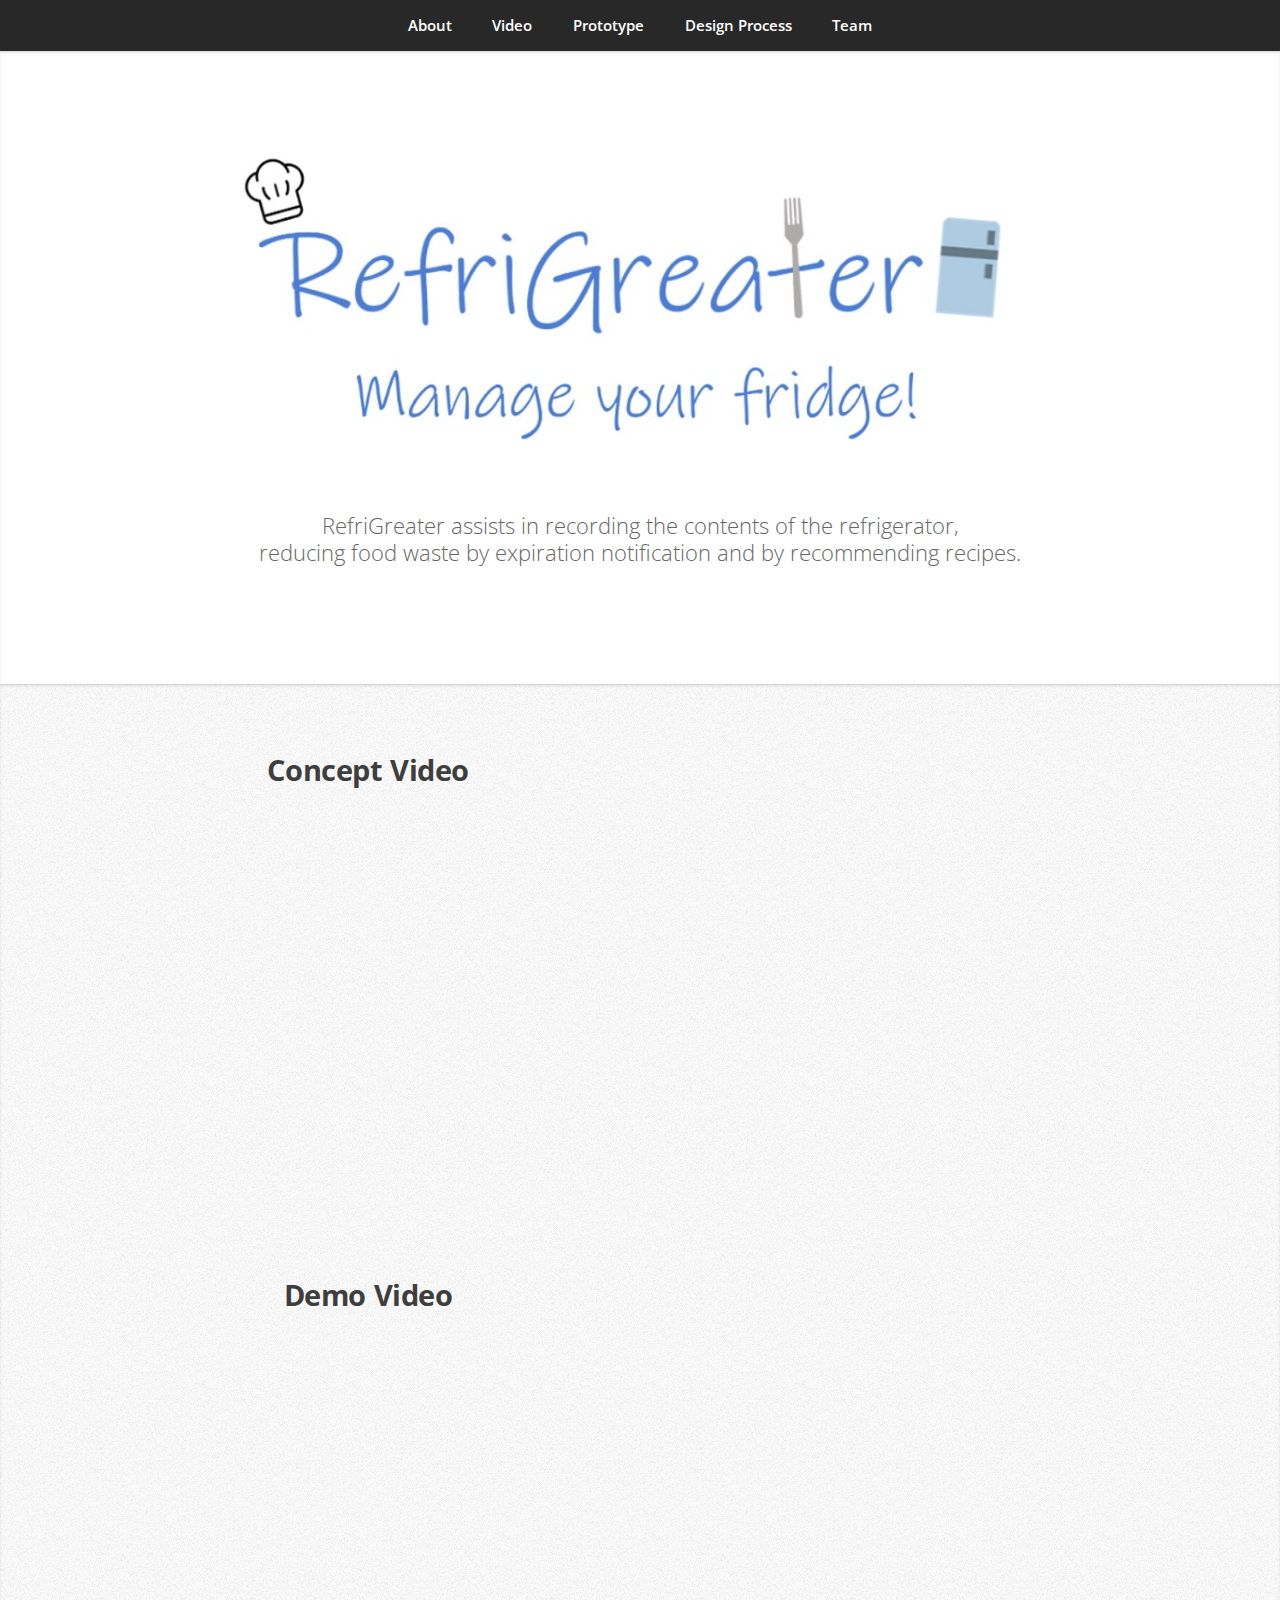
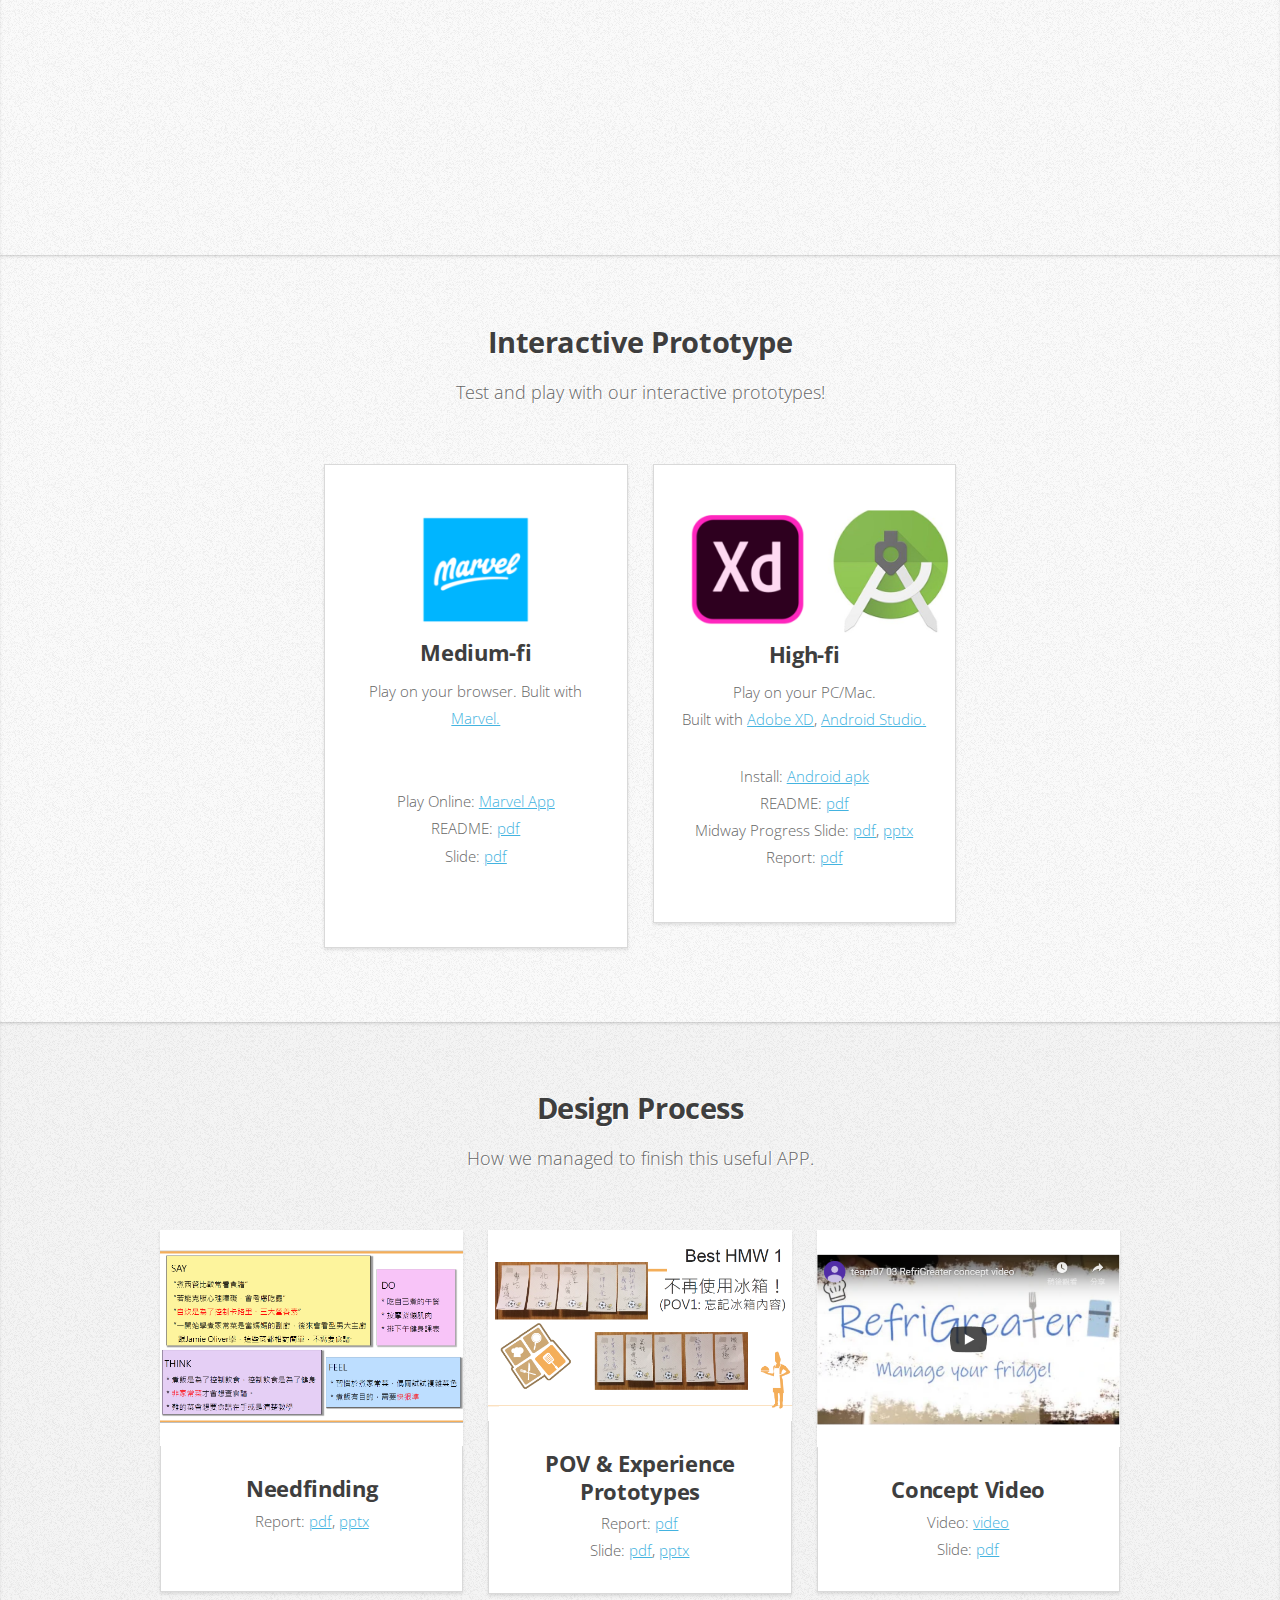
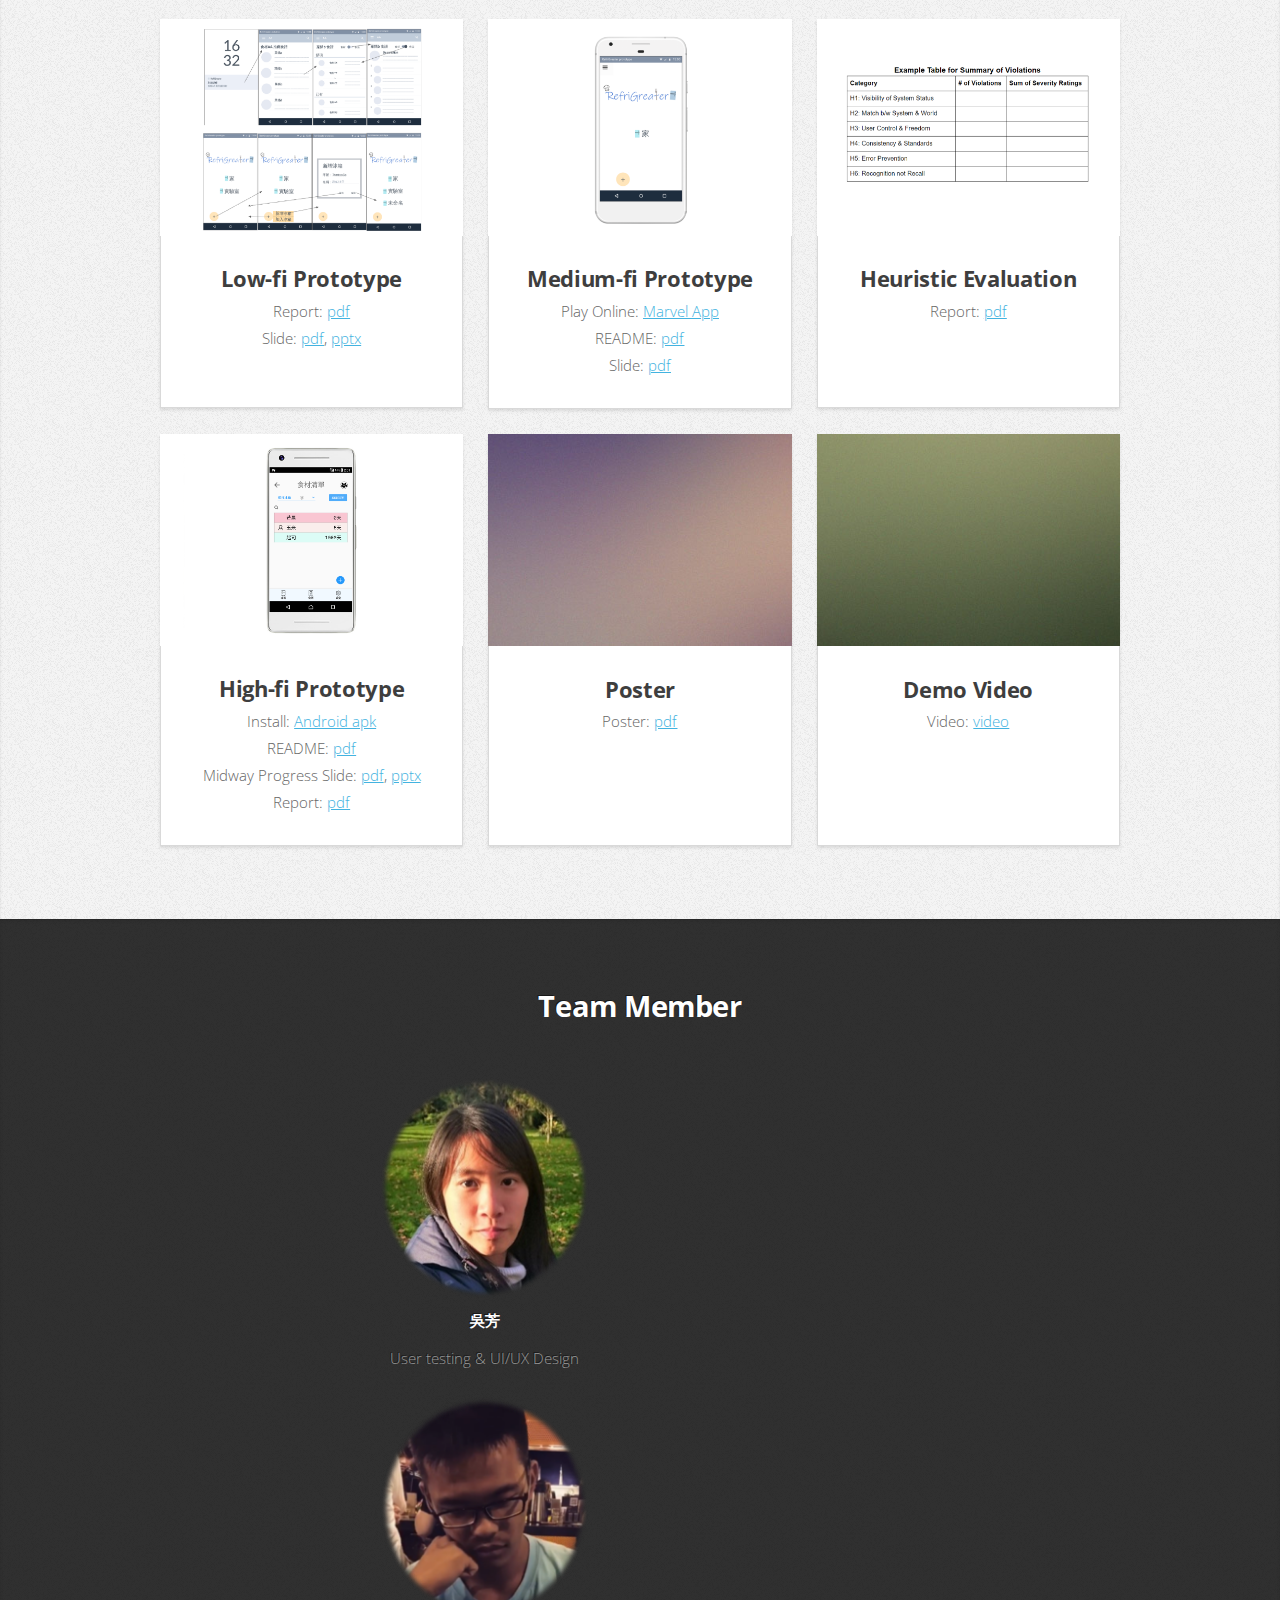
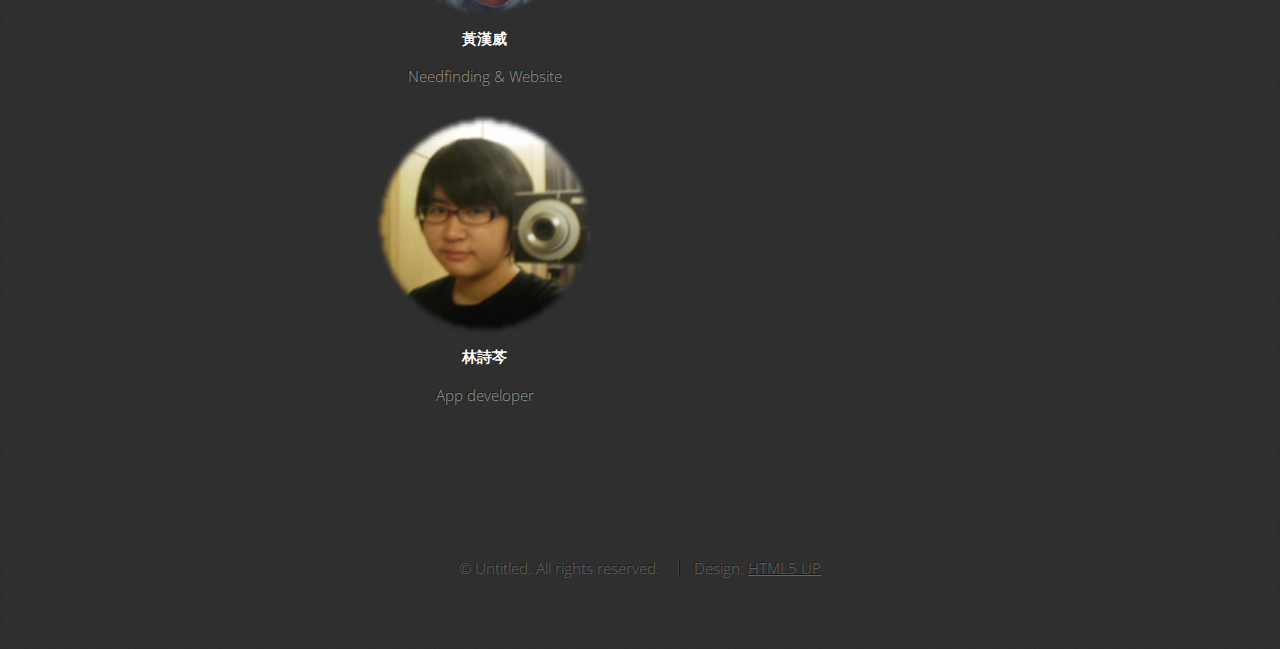
==== index.html @ 5d564e34 "pic size" ====
<!DOCTYPE HTML>
<!--
	Miniport by HTML5 UP
	html5up.net | @ajlkn
	Free for personal and commercial use under the CCA 3.0 license (html5up.net/license)
-->
<html>

<head>
    <title>RefriGreater</title>
    <meta charset="utf-8" />
    <meta name="viewport" content="width=device-width, initial-scale=1, user-scalable=no" />
    <link rel="stylesheet" href="assets/css/main.css" />

</head>

<body class="is-preload">
    <!-- Nav -->
    <nav id="nav">
        <ul class="container">
            <li><a href="#about">About</a></li>
            <li><a href="#video">Video</a></li>
            <li><a href="#prototype">Prototype</a></li>
            <li><a href="#process">Design Process</a></li>
            <li><a href="#team">Team</a></li>
        </ul>
    </nav>
    <!-- About -->
    <article id="about" class="wrapper style1">
        <div class="container">
            <div class="medium">
                <!--
				<div class="col-4 col-5-large col-12-medium">
					<span class="image fit"><img src="images/brand.png" alt="" /></span>
				</div>
				-->
                <div class="col-8 col-7-large col-12-medium">
                    <div style="font-size:22px;">
                        <span class="image fit"><img src="images/brand.jpg" alt="" width="device-width" /></span>
                        <p>RefriGreater assists in recording the contents of the refrigerator, <br>reducing food waste by expiration notification and by recommending recipes.
                        </p>
                        <!--a href="#work" class="button large scrolly">Learn about what I do</a>-->
                    </div>
                </div>
            </div>
        </div>
    </article>
    <!-- Video -->
    <article id="video" class="wrapper style2">
        <div class="row">
            <div class="col-7-left col-7-large col-12-medium">
                <header>
                    <h2>Concept Video</h2>
                </header>
                <div class="video-wrapper"><iframe width="560" height="315" src="https://www.youtube.com/embed/lWJ8vkOT-4o" frameborder="0" allow="accelerometer; autoplay; encrypted-media; gyroscope; picture-in-picture" allowfullscreen></iframe></div>
            </div>
            <div class="col-7-right col-7-large col-12-medium">
                <header>
                    <h2>Demo Video</h2>
                </header>
                <div class="video-wrapper"><iframe width="560" height="315" src="https://www.youtube.com/embed/i2lwV2aO6xA" frameborder="0" allow="accelerometer; autoplay; encrypted-media; gyroscope; picture-in-picture" allowfullscreen></iframe></div>
            </div>
        </div>
    </article>
    <!-- Prototype -->

    <article id="prototype" class="wrapper style2">
        <div class="container">
            <header>
                <h2>Interactive Prototype</h2>
                <p>Test and play with our interactive prototypes!</p>
            </header>
            <div class="row aln-center">
                <div class="col-4 col-6-medium col-12-small">
                    <section class="box style1">
                        <!--<span class="icon featured fa-comments-o"></span>-->
                        <img src="images/marvel.png" , width="125">
                        <h3>Medium-fi</h3>
                        <p>Play on your browser. Bulit with <a href="https://marvelapp.com/">Marvel.</a></p><br> Play Online: <a href="medfi.html">Marvel App</a><br> README: <a href="doc/team07_05_medium_fi_prototype_README.pdf">pdf</a><br> Slide: <a href="doc/team07_05_medium_fi_prototype_slides.pdf">pdf</a><br><br>
                    </section>
                </div>
                <div class="col-4 col-6-medium col-12-small">
                    <section class="box style1">
                        <!--<span class="icon featured fa-camera-retro"></span>-->
                        <div class="img centered"><img src="images/xdas.png" , width="273"></div>
                        <h3>High-fi</h3>
                        <p>Play on your PC/Mac. <br>Built with <a href="https://www.adobe.com/tw/products/xd.html">Adobe
								XD</a>, <a href="https://developer.android.com/studio">Android Studio.</a></p>
                        Install: <a href="hi_fi.apk">Android apk</a><br> README: <a href="doc/team07_09_hi_fi_prototype_README.pdf">pdf</a><br> Midway Progress Slide: <a href="doc/team07_09_hi_fi_prototype_progress_slides.pdf">pdf</a>, <a href="doc/team07_09_hi_fi_prototype_progress_slides.pptx">pptx</a><br>                        Report: <a href="doc/team07_09_hi_fi_prototype_report.pdf">pdf</a><br>
                    </section>
                </div>

            </div>

        </div>
    </article>

    <!-- medfi embed 
	
	<article id="medfiembed">
		<div class="major">
		</div>>
	</article>>-->

    <!-- Design Process -->
    <article id="process" class="wrapper style3">
        <div class="container">
            <header>
                <h2>Design Process</h2>
                <p>How we managed to finish this useful APP.</p>
            </header>
            <div class="row">
                <div class="col-4 col-6-medium col-12-small">
                    <article class="box style2">
                        <a class="image featured"><img src="images/1.PNG" alt="" /></a>
                        <h3>Needfinding</h3>
                        Report: <a href="doc/team07_01_needfinding.pdf">pdf</a>, <a href="doc/team07_01_needfinding.pptx">pptx</a><br>
                        <br>
                    </article>
                </div>
                <div class="col-4 col-6-medium col-12-small">
                    <article class="box style2">
                        <a class="image featured"><img src="images/2.PNG" alt="" /></a>
                        <h3>POV & Experience Prototypes</h3>
                        Report: <a href="doc/team07_02_POV_experience_prototypes_report.pdf">pdf</a><br> Slide: <a href="doc/team07_02_POV_experience_prototypes_slides.pdf">pdf</a>, <a href="doc/team07_02_POV_experience_prototypes_slides.pptx">pptx</a>
                    </article>
                </div>
                <div class="col-4 col-6-medium col-12-small">
                    <article class="box style2">
                        <a class="image featured"><img src="images/3.PNG" alt="" /></a>
                        <h3>Concept Video</h3>
                        Video: <a href="#video" class="scrolly">video</a><br> Slide: <a href="doc/team07_03_RefriGreater_concept_video_slides_v2.pdf">pdf</a>
                        <br>
                    </article>
                </div>
                <div class="col-4 col-6-medium col-12-small">
                    <article class="box style2">
                        <a class="image featured"><img src="images/4.PNG" alt="" /></a>
                        <h3>Low-fi Prototype</h3>
                        Report: <a href="doc/team07_04_low_fi_prototype_report.pdf">pdf</a><br> Slide: <a href="doc/team07_04_low_fi_prototype_slides.pdf">pdf</a>, <a href="doc/team07_04_low_fi_prototype_slides.pptx">pptx</a><br><br>
                    </article>
                </div>
                <div class="col-4 col-6-medium col-12-small">
                    <article class="box style2">
                        <a class="image featured"><img src="images/5.PNG" alt="" /></a>
                        <h3>Medium-fi Prototype</h3>
                        Play Online: <a href="medfi.html">Marvel App</a><br> README: <a href="doc/team07_05_medium_fi_prototype_README.pdf">pdf</a><br> Slide: <a href="doc/team07_05_medium_fi_prototype_slides.pdf">pdf</a><br>
                    </article>
                </div>
                <div class="col-4 col-6-medium col-12-small">
                    <article class="box style2">
                        <a class="image featured"><img src="images/6.PNG" alt="" /></a>
                        <h3>Heuristic Evaluation</h3>
                        Report: <a href="doc/team07_08_group_heuristic_evaluation.pdf">pdf</a><br><br><br>
                    </article>
                </div>
                <div class="col-4 col-6-medium col-12-small">
                    <article class="box style2">
                        <a class="image featured"><img src="images/7.png" alt="" /></a>
                        <h3>High-fi Prototype</h3>
                        Install: <a href="hi_fi.apk">Android apk</a><br> README: <a href="doc/team07_09_hi_fi_prototype_README.pdf">pdf</a><br> Midway Progress Slide: <a href="doc/team07_09_hi_fi_prototype_progress_slides.pdf">pdf</a>, <a href="doc/team07_09_hi_fi_prototype_progress_slides.pptx">pptx</a><br>                        Report: <a href="doc/team07_09_hi_fi_prototype_report.pdf">pdf</a><br>
                    </article>
                </div>
                <div class="col-4 col-6-medium col-12-small">
                    <article class="box style2">
                        <a class="image featured"><img src="images/8.png" alt="" /></a>
                        <h3>Poster</h3>
                        Poster: <a href="">pdf</a><br><br><br><br>
                    </article>
                </div>
                <div class="col-4 col-6-medium col-12-small">
                    <article class="box style2">
                        <a class="image featured"><img src="images/9.png" alt="" /></a>
                        <h3>Demo Video</h3>
                        Video: <a href="#video" class="scrolly">video</a><br><br><br><br>
                    </article>
                </div>
            </div>

        </div>
    </article>

    <!-- Team -->
    <article id="team" class="wrapper style4">
        <div class="container medium">
            <header>
                <h2>Team Member</h2>
            </header>
            <div class="row">
                <div class="col-4 col-7-large col-12-medium">
                    <img src="images/W.png" height=220 width=auto />

                    <h4>吳芳</h4>

                    User testing & UI/UX Design
                </div>
                <div class="col-4 col-7-large col-12-medium">
                    <img src="images/H.png" height=220 width=auto />

                    <h4>黃漢威</h4>

                    Needfinding & Website
                </div>
                <div class="col-4 col-7-large col-12-medium">
                    <img src="images/L.png" height=220 width=auto />

                    <h4>林詩芩</h4>

                    App developer
                </div>
            </div><br><br><br><br>

            <footer>
                <ul id="copyright">
                    <li>&copy; Untitled. All rights reserved.</li>
                    <li>Design: <a href="http://html5up.net">HTML5 UP</a></li>
                </ul>
            </footer>
        </div>
    </article>

    <!-- Scripts -->
    <script src="assets/js/jquery.min.js"></script>
    <script src="assets/js/jquery.scrolly.min.js"></script>
    <script src="assets/js/browser.min.js"></script>
    <script src="assets/js/breakpoints.min.js"></script>
    <script src="assets/js/util.js"></script>
    <script src="assets/js/main.js"></script>

</body>

</html>
---- assets/css/main.css ----
@import url("https://fonts.googleapis.com/css?family=Open+Sans:300,300italic,600,600italic,700");
@import url("font-awesome.min.css");
/*
	Miniport by HTML5 UP
	html5up.net | @ajlkn
	Free for personal and commercial use under the CCA 3.0 license (html5up.net/license)
*/

html, body, div, span, applet, object, iframe, h1, h2, h3, h4, h5, h6, p, blockquote, pre, a, abbr, acronym, address, big, cite, code, del, dfn, em, img, ins, kbd, q, s, samp, small, strike, strong, sub, sup, tt, var, b, u, i, center, dl, dt, dd, ol, ul, li, fieldset, form, label, legend, table, caption, tbody, tfoot, thead, tr, th, td, article, aside, canvas, details, embed, figure, figcaption, footer, header, hgroup, menu, nav, output, ruby, section, summary, time, mark, audio, video {
    margin: 0;
    padding: 0;
    border: 0;
    font-size: 100%;
    font: inherit;
    vertical-align: baseline;
}

article, aside, details, figcaption, figure, footer, header, hgroup, menu, nav, section {
    display: block;
}

body {
    line-height: 1;
}

ol, ul {
    list-style: none;
}

blockquote, q {
    quotes: none;
}

blockquote:before, blockquote:after, q:before, q:after {
    content: '';
    content: none;
}

table {
    border-collapse: collapse;
    border-spacing: 0;
}

body {
    -webkit-text-size-adjust: none;
}

mark {
    background-color: transparent;
    color: inherit;
}

input::-moz-focus-inner {
    border: 0;
    padding: 0;
}

input, select, textarea {
    -moz-appearance: none;
    -webkit-appearance: none;
    -ms-appearance: none;
    appearance: none;
}

/* Basic */

html {
    box-sizing: border-box;
}

*, *:before, *:after {
    box-sizing: inherit;
}

body {
    padding-top: 3.5em;
}

body.is-preload *, body.is-preload *:before, body.is-preload *:after {
    -moz-animation: none !important;
    -webkit-animation: none !important;
    -ms-animation: none !important;
    animation: none !important;
    -moz-transition: none !important;
    -webkit-transition: none !important;
    -ms-transition: none !important;
    transition: none !important;
}

body, input, textarea, select {
    font-family: 'Open Sans', sans-serif;
    line-height: 1.85em;
    color: rgb(102, 102, 102);
    font-weight: 300;
    font-size: 13pt;
}

a {
    -moz-transition: color .2s ease-in-out;
    -webkit-transition: color .2s ease-in-out;
    -ms-transition: color .2s ease-in-out;
    transition: color .2s ease-in-out;
    color: #43B3E0;
    text-decoration: underline;
}

a:hover {
    color: #43bff0 !important;
}

a img {
    border: 0;
}

b, strong {
    font-weight: 600;
    color: #3e3e3e;
}

i, em {
    font-style: italic;
}

sub {
    position: relative;
    top: 0.5em;
    font-size: 0.8em;
}

sup {
    position: relative;
    top: -0.5em;
    font-size: 0.8em;
}

blockquote {
    border-left: solid 0.75em #eee;
    padding: 1em 0 1em 1.5em;
    font-style: italic;
}

h1, h2, h3, h4, h5, h6 {
    color: #3e3e3e;
    margin: 0 0 0.75em 0;
}

h1 a, h2 a, h3 a, h4 a, h5 a, h6 a {
    text-decoration: none;
    color: inherit;
}

h2, h3, h4, h5, h6 {
    font-weight: 700;
}

h1 {
    font-size: 3.25em;
    letter-spacing: -0.025em;
    font-weight: 300;
}

h1 strong {
    font-weight: 700;
}

h2 {
    font-size: 2em;
    letter-spacing: -0.015em;
}

h3 {
    font-size: 1.5em;
    letter-spacing: -0.015em;
}

em, i {
    font-style: italic;
}

br.clear {
    clear: both;
}

hr {
    border: 0;
    border-top: solid 1px #444;
    border-top-color: rgba(0, 0, 0, 0.35);
    box-shadow: 0px 1px 0px 0px rgba(255, 255, 255, 0.1);
    height: 1px;
    margin: 3em 0;
}

p, ul, ol, dl, table {
    margin-bottom: 2em;
}

header {
    margin: 0 0 3em 0;
}

header>p {
    font-size: 1.25em;
    margin: 0;
}

footer {
    margin: 3em 0 0 0;
}

footer>p {
    font-size: 1.25em;
}

/* Container */

.container {
    margin: 0 auto;
    max-width: calc(100% - 50px);
    width: 1200px;
}

.container.medium {
    width: 900px;
}

@media screen and (max-width: 1680px) {
    .container {
        width: 1200px;
    }
    .container.medium {
        width: 900px;
    }
}

@media screen and (max-width: 1280px) {
    .container {
        width: 960px;
    }
    .container.medium {
        width: 720px;
    }
}

@media screen and (max-width: 980px) {
    .container {
        width: 100%;
    }
    .container.medium {
        width: 75%;
    }
}

@media screen and (max-width: 736px) {
    .container {
        width: 100%;
        max-width: calc(100% - 30px);
    }
    .container.medium {
        width: 100%;
    }
}

/* Row */

.row {
    display: flex;
    flex-wrap: wrap;
    box-sizing: border-box;
    align-items: stretch;
}

.row>* {
    box-sizing: border-box;
}

.row.gtr-uniform>*> :last-child {
    margin-bottom: 0;
}

.row.aln-left {
    justify-content: flex-start;
}

.row.aln-center {
    justify-content: center;
}

.row.aln-right {
    justify-content: flex-end;
}

.row.aln-top {
    align-items: flex-start;
}

.row.aln-middle {
    align-items: center;
}

.row.aln-bottom {
    align-items: flex-end;
}

.row>.imp {
    order: -1;
}

.row>.col-1 {
    width: 8.3333333333%;
}

.row>.off-1 {
    margin-left: 8.3333333333%;
}

.row>.col-2 {
    width: 16.6666666667%;
}

.row>.off-2 {
    margin-left: 16.6666666667%;
}

.row>.col-3 {
    width: 25%;
}

.row>.off-3 {
    margin-left: 25%;
}

.row>.col-4 {
    width: 33.3333333333%;
}

.row>.off-4 {
    margin-left: 33.3333333333%;
}

.row>.col-5 {
    width: 41.6666666667%;
}

.row>.off-5 {
    margin-left: 41.6666666667%;
}

.row>.col-6 {
    width: 50%;
}

.row>.off-6 {
    margin-left: 50%;
}

.row>.col-7 {
    width: 58.3333333333%;
}

.row>.col-7-left {
    width: 50%;
    float: left;
}

.row>.col-7-right {
    width: 50%;
    float: right;
}

.row>.medfi-lefty {
    width: 10%;
    float: left;
}

.row>.medfi-left {
    padding: 8em 1.5em 0 1.5em;
    width: 30%;
    float: left;
}

.row>.medfi-right {
    padding: 0 0 0 0;
    width: 60%;
    float: right;
}

.row>.off-7 {
    margin-left: 58.3333333333%;
}

.row>.col-8 {
    width: 66.6666666667%;
}

.row>.off-8 {
    margin-left: 66.6666666667%;
}

.row>.col-9 {
    width: 75%;
}

.row>.off-9 {
    margin-left: 75%;
}

.row>.col-10 {
    width: 83.3333333333%;
}

.row>.off-10 {
    margin-left: 83.3333333333%;
}

.row>.col-11 {
    width: 91.6666666667%;
}

.row>.off-11 {
    margin-left: 91.6666666667%;
}

.row>.col-12 {
    width: 100%;
}

.row>.off-12 {
    margin-left: 100%;
}

.row.gtr-0 {
    margin-top: 0px;
    margin-left: 0px;
}

.row.gtr-0>* {
    padding: 0px 0 0 0px;
}

.row.gtr-0.gtr-uniform {
    margin-top: 0px;
}

.row.gtr-0.gtr-uniform>* {
    padding-top: 0px;
}

.row.gtr-25 {
    margin-top: -6.25px;
    margin-left: -6.25px;
}

.row.gtr-25>* {
    padding: 6.25px 0 0 6.25px;
}

.row.gtr-25.gtr-uniform {
    margin-top: -6.25px;
}

.row.gtr-25.gtr-uniform>* {
    padding-top: 6.25px;
}

.row.gtr-50 {
    margin-top: -12.5px;
    margin-left: -12.5px;
}

.row.gtr-50>* {
    padding: 12.5px 0 0 12.5px;
}

.row.gtr-50.gtr-uniform {
    margin-top: -12.5px;
}

.row.gtr-50.gtr-uniform>* {
    padding-top: 12.5px;
}

.row {
    margin-top: -25px;
    margin-left: -25px;
}

.row>* {
    padding: 25px 0 0 25px;
}

.row.gtr-uniform {
    margin-top: -25px;
}

.row.gtr-uniform>* {
    padding-top: 25px;
}

.row.gtr-150 {
    margin-top: -37.5px;
    margin-left: -37.5px;
}

.row.gtr-150>* {
    padding: 37.5px 0 0 37.5px;
}

.row.gtr-150.gtr-uniform {
    margin-top: -37.5px;
}

.row.gtr-150.gtr-uniform>* {
    padding-top: 37.5px;
}

.row.gtr-200 {
    margin-top: -50px;
    margin-left: -50px;
}

.row.gtr-200>* {
    padding: 50px 0 0 50px;
}

.row.gtr-200.gtr-uniform {
    margin-top: -50px;
}

.row.gtr-200.gtr-uniform>* {
    padding-top: 50px;
}

@media screen and (max-width: 1680px) {
    .row {
        display: flex;
        flex-wrap: wrap;
        box-sizing: border-box;
        align-items: stretch;
    }
    .row>* {
        box-sizing: border-box;
    }
    .row.gtr-uniform>*> :last-child {
        margin-bottom: 0;
    }
    .row.aln-left {
        justify-content: flex-start;
    }
    .row.aln-center {
        justify-content: center;
    }
    .row.aln-right {
        justify-content: flex-end;
    }
    .row.aln-top {
        align-items: flex-start;
    }
    .row.aln-middle {
        align-items: center;
    }
    .row.aln-bottom {
        align-items: flex-end;
    }
    .row>.imp-xlarge {
        order: -1;
    }
    .row>.col-1-xlarge {
        width: 8.3333333333%;
    }
    .row>.off-1-xlarge {
        margin-left: 8.3333333333%;
    }
    .row>.col-2-xlarge {
        width: 16.6666666667%;
    }
    .row>.off-2-xlarge {
        margin-left: 16.6666666667%;
    }
    .row>.col-3-xlarge {
        width: 25%;
    }
    .row>.off-3-xlarge {
        margin-left: 25%;
    }
    .row>.col-4-xlarge {
        width: 33.3333333333%;
    }
    .row>.off-4-xlarge {
        margin-left: 33.3333333333%;
    }
    .row>.col-5-xlarge {
        width: 41.6666666667%;
    }
    .row>.off-5-xlarge {
        margin-left: 41.6666666667%;
    }
    .row>.col-6-xlarge {
        width: 50%;
    }
    .row>.off-6-xlarge {
        margin-left: 50%;
    }
    .row>.col-7-xlarge {
        width: 58.3333333333%;
    }
    .row>.off-7-xlarge {
        margin-left: 58.3333333333%;
    }
    .row>.col-8-xlarge {
        width: 66.6666666667%;
    }
    .row>.off-8-xlarge {
        margin-left: 66.6666666667%;
    }
    .row>.col-9-xlarge {
        width: 75%;
    }
    .row>.off-9-xlarge {
        margin-left: 75%;
    }
    .row>.col-10-xlarge {
        width: 83.3333333333%;
    }
    .row>.off-10-xlarge {
        margin-left: 83.3333333333%;
    }
    .row>.col-11-xlarge {
        width: 91.6666666667%;
    }
    .row>.off-11-xlarge {
        margin-left: 91.6666666667%;
    }
    .row>.col-12-xlarge {
        width: 100%;
    }
    .row>.off-12-xlarge {
        margin-left: 100%;
    }
    .row.gtr-0 {
        margin-top: 0px;
        margin-left: 0px;
    }
    .row.gtr-0>* {
        padding: 0px 0 0 0px;
    }
    .row.gtr-0.gtr-uniform {
        margin-top: 0px;
    }
    .row.gtr-0.gtr-uniform>* {
        padding-top: 0px;
    }
    .row.gtr-25 {
        margin-top: -6.25px;
        margin-left: -6.25px;
    }
    .row.gtr-25>* {
        padding: 6.25px 0 0 6.25px;
    }
    .row.gtr-25.gtr-uniform {
        margin-top: -6.25px;
    }
    .row.gtr-25.gtr-uniform>* {
        padding-top: 6.25px;
    }
    .row.gtr-50 {
        margin-top: -12.5px;
        margin-left: -12.5px;
    }
    .row.gtr-50>* {
        padding: 12.5px 0 0 12.5px;
    }
    .row.gtr-50.gtr-uniform {
        margin-top: -12.5px;
    }
    .row.gtr-50.gtr-uniform>* {
        padding-top: 12.5px;
    }
    .row {
        margin-top: -25px;
        margin-left: -25px;
    }
    .row>* {
        padding: 25px 0 0 25px;
    }
    .row.gtr-uniform {
        margin-top: -25px;
    }
    .row.gtr-uniform>* {
        padding-top: 25px;
    }
    .row.gtr-150 {
        margin-top: -37.5px;
        margin-left: -37.5px;
    }
    .row.gtr-150>* {
        padding: 37.5px 0 0 37.5px;
    }
    .row.gtr-150.gtr-uniform {
        margin-top: -37.5px;
    }
    .row.gtr-150.gtr-uniform>* {
        padding-top: 37.5px;
    }
    .row.gtr-200 {
        margin-top: -50px;
        margin-left: -50px;
    }
    .row.gtr-200>* {
        padding: 50px 0 0 50px;
    }
    .row.gtr-200.gtr-uniform {
        margin-top: -50px;
    }
    .row.gtr-200.gtr-uniform>* {
        padding-top: 50px;
    }
}

@media screen and (max-width: 1280px) {
    .row {
        display: flex;
        flex-wrap: wrap;
        box-sizing: border-box;
        align-items: stretch;
    }
    .row>* {
        box-sizing: border-box;
    }
    .row.gtr-uniform>*> :last-child {
        margin-bottom: 0;
    }
    .row.aln-left {
        justify-content: flex-start;
    }
    .row.aln-center {
        justify-content: center;
    }
    .row.aln-right {
        justify-content: flex-end;
    }
    .row.aln-top {
        align-items: flex-start;
    }
    .row.aln-middle {
        align-items: center;
    }
    .row.aln-bottom {
        align-items: flex-end;
    }
    .row>.imp-large {
        order: -1;
    }
    .row>.col-1-large {
        width: 8.3333333333%;
    }
    .row>.off-1-large {
        margin-left: 8.3333333333%;
    }
    .row>.col-2-large {
        width: 16.6666666667%;
    }
    .row>.off-2-large {
        margin-left: 16.6666666667%;
    }
    .row>.col-3-large {
        width: 25%;
    }
    .row>.off-3-large {
        margin-left: 25%;
    }
    .row>.col-4-large {
        width: 33.3333333333%;
    }
    .row>.off-4-large {
        margin-left: 33.3333333333%;
    }
    .row>.col-5-large {
        width: 41.6666666667%;
    }
    .row>.off-5-large {
        margin-left: 41.6666666667%;
    }
    .row>.col-6-large {
        width: 50%;
    }
    .row>.off-6-large {
        margin-left: 50%;
    }
    .row>.col-7-large {
        width: 58.3333333333%;
    }
    .row>.off-7-large {
        margin-left: 58.3333333333%;
    }
    .row>.col-8-large {
        width: 66.6666666667%;
    }
    .row>.off-8-large {
        margin-left: 66.6666666667%;
    }
    .row>.col-9-large {
        width: 75%;
    }
    .row>.off-9-large {
        margin-left: 75%;
    }
    .row>.col-10-large {
        width: 83.3333333333%;
    }
    .row>.off-10-large {
        margin-left: 83.3333333333%;
    }
    .row>.col-11-large {
        width: 91.6666666667%;
    }
    .row>.off-11-large {
        margin-left: 91.6666666667%;
    }
    .row>.col-12-large {
        width: 100%;
    }
    .row>.off-12-large {
        margin-left: 100%;
    }
    .row.gtr-0 {
        margin-top: 0px;
        margin-left: 0px;
    }
    .row.gtr-0>* {
        padding: 0px 0 0 0px;
    }
    .row.gtr-0.gtr-uniform {
        margin-top: 0px;
    }
    .row.gtr-0.gtr-uniform>* {
        padding-top: 0px;
    }
    .row.gtr-25 {
        margin-top: -6.25px;
        margin-left: -6.25px;
    }
    .row.gtr-25>* {
        padding: 6.25px 0 0 6.25px;
    }
    .row.gtr-25.gtr-uniform {
        margin-top: -6.25px;
    }
    .row.gtr-25.gtr-uniform>* {
        padding-top: 6.25px;
    }
    .row.gtr-50 {
        margin-top: -12.5px;
        margin-left: -12.5px;
    }
    .row.gtr-50>* {
        padding: 12.5px 0 0 12.5px;
    }
    .row.gtr-50.gtr-uniform {
        margin-top: -12.5px;
    }
    .row.gtr-50.gtr-uniform>* {
        padding-top: 12.5px;
    }
    .row {
        margin-top: -25px;
        margin-left: -25px;
    }
    .row>* {
        padding: 25px 0 0 25px;
    }
    .row.gtr-uniform {
        margin-top: -25px;
    }
    .row.gtr-uniform>* {
        padding-top: 25px;
    }
    .row.gtr-150 {
        margin-top: -37.5px;
        margin-left: -37.5px;
    }
    .row.gtr-150>* {
        padding: 37.5px 0 0 37.5px;
    }
    .row.gtr-150.gtr-uniform {
        margin-top: -37.5px;
    }
    .row.gtr-150.gtr-uniform>* {
        padding-top: 37.5px;
    }
    .row.gtr-200 {
        margin-top: -50px;
        margin-left: -50px;
    }
    .row.gtr-200>* {
        padding: 50px 0 0 50px;
    }
    .row.gtr-200.gtr-uniform {
        margin-top: -50px;
    }
    .row.gtr-200.gtr-uniform>* {
        padding-top: 50px;
    }
}

@media screen and (max-width: 980px) {
    .row {
        display: flex;
        flex-wrap: wrap;
        box-sizing: border-box;
        align-items: stretch;
    }
    .row>* {
        box-sizing: border-box;
    }
    .row.gtr-uniform>*> :last-child {
        margin-bottom: 0;
    }
    .row.aln-left {
        justify-content: flex-start;
    }
    .row.aln-center {
        justify-content: center;
    }
    .row.aln-right {
        justify-content: flex-end;
    }
    .row.aln-top {
        align-items: flex-start;
    }
    .row.aln-middle {
        align-items: center;
    }
    .row.aln-bottom {
        align-items: flex-end;
    }
    .row>.imp-medium {
        order: -1;
    }
    .row>.col-1-medium {
        width: 8.3333333333%;
    }
    .row>.off-1-medium {
        margin-left: 8.3333333333%;
    }
    .row>.col-2-medium {
        width: 16.6666666667%;
    }
    .row>.off-2-medium {
        margin-left: 16.6666666667%;
    }
    .row>.col-3-medium {
        width: 25%;
    }
    .row>.off-3-medium {
        margin-left: 25%;
    }
    .row>.col-4-medium {
        width: 33.3333333333%;
    }
    .row>.off-4-medium {
        margin-left: 33.3333333333%;
    }
    .row>.col-5-medium {
        width: 41.6666666667%;
    }
    .row>.off-5-medium {
        margin-left: 41.6666666667%;
    }
    .row>.col-6-medium {
        width: 50%;
    }
    .row>.off-6-medium {
        margin-left: 50%;
    }
    .row>.col-7-medium {
        width: 58.3333333333%;
    }
    .row>.off-7-medium {
        margin-left: 58.3333333333%;
    }
    .row>.col-8-medium {
        width: 66.6666666667%;
    }
    .row>.off-8-medium {
        margin-left: 66.6666666667%;
    }
    .row>.col-9-medium {
        width: 75%;
    }
    .row>.off-9-medium {
        margin-left: 75%;
    }
    .row>.col-10-medium {
        width: 83.3333333333%;
    }
    .row>.off-10-medium {
        margin-left: 83.3333333333%;
    }
    .row>.col-11-medium {
        width: 91.6666666667%;
    }
    .row>.off-11-medium {
        margin-left: 91.6666666667%;
    }
    .row>.col-12-medium {
        width: 100%;
    }
    .row>.off-12-medium {
        margin-left: 100%;
    }
    .row.gtr-0 {
        margin-top: 0px;
        margin-left: 0px;
    }
    .row.gtr-0>* {
        padding: 0px 0 0 0px;
    }
    .row.gtr-0.gtr-uniform {
        margin-top: 0px;
    }
    .row.gtr-0.gtr-uniform>* {
        padding-top: 0px;
    }
    .row.gtr-25 {
        margin-top: -6.25px;
        margin-left: -6.25px;
    }
    .row.gtr-25>* {
        padding: 6.25px 0 0 6.25px;
    }
    .row.gtr-25.gtr-uniform {
        margin-top: -6.25px;
    }
    .row.gtr-25.gtr-uniform>* {
        padding-top: 6.25px;
    }
    .row.gtr-50 {
        margin-top: -12.5px;
        margin-left: -12.5px;
    }
    .row.gtr-50>* {
        padding: 12.5px 0 0 12.5px;
    }
    .row.gtr-50.gtr-uniform {
        margin-top: -12.5px;
    }
    .row.gtr-50.gtr-uniform>* {
        padding-top: 12.5px;
    }
    .row {
        margin-top: -25px;
        margin-left: -25px;
    }
    .row>* {
        padding: 25px 0 0 25px;
    }
    .row.gtr-uniform {
        margin-top: -25px;
    }
    .row.gtr-uniform>* {
        padding-top: 25px;
    }
    .row.gtr-150 {
        margin-top: -37.5px;
        margin-left: -37.5px;
    }
    .row.gtr-150>* {
        padding: 37.5px 0 0 37.5px;
    }
    .row.gtr-150.gtr-uniform {
        margin-top: -37.5px;
    }
    .row.gtr-150.gtr-uniform>* {
        padding-top: 37.5px;
    }
    .row.gtr-200 {
        margin-top: -50px;
        margin-left: -50px;
    }
    .row.gtr-200>* {
        padding: 50px 0 0 50px;
    }
    .row.gtr-200.gtr-uniform {
        margin-top: -50px;
    }
    .row.gtr-200.gtr-uniform>* {
        padding-top: 50px;
    }
}

@media screen and (max-width: 736px) {
    .row {
        display: flex;
        flex-wrap: wrap;
        box-sizing: border-box;
        align-items: stretch;
    }
    .row>* {
        box-sizing: border-box;
    }
    .row.gtr-uniform>*> :last-child {
        margin-bottom: 0;
    }
    .row.aln-left {
        justify-content: flex-start;
    }
    .row.aln-center {
        justify-content: center;
    }
    .row.aln-right {
        justify-content: flex-end;
    }
    .row.aln-top {
        align-items: flex-start;
    }
    .row.aln-middle {
        align-items: center;
    }
    .row.aln-bottom {
        align-items: flex-end;
    }
    .row>.imp-small {
        order: -1;
    }
    .row>.col-1-small {
        width: 8.3333333333%;
    }
    .row>.off-1-small {
        margin-left: 8.3333333333%;
    }
    .row>.col-2-small {
        width: 16.6666666667%;
    }
    .row>.off-2-small {
        margin-left: 16.6666666667%;
    }
    .row>.col-3-small {
        width: 25%;
    }
    .row>.off-3-small {
        margin-left: 25%;
    }
    .row>.col-4-small {
        width: 33.3333333333%;
    }
    .row>.off-4-small {
        margin-left: 33.3333333333%;
    }
    .row>.col-5-small {
        width: 41.6666666667%;
    }
    .row>.off-5-small {
        margin-left: 41.6666666667%;
    }
    .row>.col-6-small {
        width: 50%;
    }
    .row>.off-6-small {
        margin-left: 50%;
    }
    .row>.col-7-small {
        width: 58.3333333333%;
    }
    .row>.off-7-small {
        margin-left: 58.3333333333%;
    }
    .row>.col-8-small {
        width: 66.6666666667%;
    }
    .row>.off-8-small {
        margin-left: 66.6666666667%;
    }
    .row>.col-9-small {
        width: 75%;
    }
    .row>.off-9-small {
        margin-left: 75%;
    }
    .row>.col-10-small {
        width: 83.3333333333%;
    }
    .row>.off-10-small {
        margin-left: 83.3333333333%;
    }
    .row>.col-11-small {
        width: 91.6666666667%;
    }
    .row>.off-11-small {
        margin-left: 91.6666666667%;
    }
    .row>.col-12-small {
        width: 100%;
    }
    .row>.off-12-small {
        margin-left: 100%;
    }
    .row.gtr-0 {
        margin-top: 0px;
        margin-left: 0px;
    }
    .row.gtr-0>* {
        padding: 0px 0 0 0px;
    }
    .row.gtr-0.gtr-uniform {
        margin-top: 0px;
    }
    .row.gtr-0.gtr-uniform>* {
        padding-top: 0px;
    }
    .row.gtr-25 {
        margin-top: -3.75px;
        margin-left: -3.75px;
    }
    .row.gtr-25>* {
        padding: 3.75px 0 0 3.75px;
    }
    .row.gtr-25.gtr-uniform {
        margin-top: -3.75px;
    }
    .row.gtr-25.gtr-uniform>* {
        padding-top: 3.75px;
    }
    .row.gtr-50 {
        margin-top: -7.5px;
        margin-left: -7.5px;
    }
    .row.gtr-50>* {
        padding: 7.5px 0 0 7.5px;
    }
    .row.gtr-50.gtr-uniform {
        margin-top: -7.5px;
    }
    .row.gtr-50.gtr-uniform>* {
        padding-top: 7.5px;
    }
    .row {
        margin-top: -15px;
        margin-left: -15px;
    }
    .row>* {
        padding: 15px 0 0 15px;
    }
    .row.gtr-uniform {
        margin-top: -15px;
    }
    .row.gtr-uniform>* {
        padding-top: 15px;
    }
    .row.gtr-150 {
        margin-top: -22.5px;
        margin-left: -22.5px;
    }
    .row.gtr-150>* {
        padding: 22.5px 0 0 22.5px;
    }
    .row.gtr-150.gtr-uniform {
        margin-top: -22.5px;
    }
    .row.gtr-150.gtr-uniform>* {
        padding-top: 22.5px;
    }
    .row.gtr-200 {
        margin-top: -30px;
        margin-left: -30px;
    }
    .row.gtr-200>* {
        padding: 30px 0 0 30px;
    }
    .row.gtr-200.gtr-uniform {
        margin-top: -30px;
    }
    .row.gtr-200.gtr-uniform>* {
        padding-top: 30px;
    }
}

/* Form */

form label {
    color: #3e3e3e;
    font-weight: 700;
    display: block;
    margin: 0 0 0.5em 0;
}

form input[type=text], form input[type=email], form input[type=password], form select, form textarea {
    -moz-transition: background .2s ease-in-out, box-shadow .2s ease-in-out;
    -webkit-transition: background .2s ease-in-out, box-shadow .2s ease-in-out;
    -ms-transition: background .2s ease-in-out, box-shadow .2s ease-in-out;
    transition: background .2s ease-in-out, box-shadow .2s ease-in-out;
    -webkit-appearance: none;
    display: block;
    border: 0;
    padding: 0.75em;
    font-size: 1em;
    border-radius: 8px;
    border: solid 1px #ddd;
    background: #fff;
    color: #bbb;
    box-shadow: inset 0px 2px 3px 1px rgba(0, 0, 0, 0.05), 0px 1px 0px 0px rgba(255, 255, 255, 0.025);
    width: 100%;
}

form input[type=text]:focus, form input[type=email]:focus, form input[type=password]:focus, form select:focus, form textarea:focus {
    background: #fafafa;
    box-shadow: inset 0px 2px 5px 0px rgba(0, 0, 0, 0.05), 0px 1px 0px 0px rgba(255, 255, 255, 0.025), inset 0px 0px 2px 1px #43bff0;
}

form textarea {
    height: 15em;
}

form .actions:last-child {
    margin-bottom: 0;
}

form ::-webkit-input-placeholder {
    color: #555 !important;
}

form :-moz-placeholder {
    color: #555 !important;
}

form ::-moz-placeholder {
    color: #555 !important;
}

form :-ms-input-placeholder {
    color: #555 !important;
}

form ::-moz-focus-inner {
    border: 0;
}

/* Tables */

table {
    width: 100%;
}

table.default {
    width: 100%;
}

table.default tr {
    border-top: solid 1px #eee;
}

table.default tr:first-child {
    border-top: 0;
}

table.default td {
    padding: 0.5em 1em 0.5em 1em;
}

table.default th {
    text-align: left;
    padding: 0.5em 1em 0.5em 1em;
    font-weight: 600;
    margin: 0 0 1em 0;
}

table.default thead {
    background: #4f4f4f;
    color: #fff;
}

/* Section/Article */

section, article {
    margin-bottom: 3em;
}

section> :last-child, article> :last-child, section:last-child, article:last-child {
    margin-bottom: 0;
}

/* Video */

.video-wrapper {
    position: relative;
    padding-bottom: 56.25%;
    /* 16:9*/
    overflow: hidden;
}

.video-wrapper iframe {
    position: absolute;
    top: 0;
    left: 0;
    width: 100%;
    height: 100%;
}

/* Image */

.image {
    display: inline-block;
    position: relative;
}

.image img {
    display: block;
    width: 100%;
}

.image.fit {
    display: block;
    width: 100%;
}

.image.featured {
    display: block;
    width: 100%;
    margin: 0 0 2em 0;
}

.image.left {
    float: left;
    margin: 0 2em 2em 0;
}

.image.centered {
    display: block;
    margin: 0 0 2em 0;
}

.image.centered img {
    margin: 0 auto;
    width: auto;
}

/* Button */

input[type="button"], input[type="submit"], input[type="reset"], button, .button {
    background-image: url("images/bg.png"), -moz-linear-gradient(top, rgba(0, 0, 0, 0), rgba(0, 0, 0, 0.2));
    background-image: url("images/bg.png"), -webkit-linear-gradient(top, rgba(0, 0, 0, 0), rgba(0, 0, 0, 0.2));
    background-image: url("images/bg.png"), -ms-linear-gradient(top, rgba(0, 0, 0, 0), rgba(0, 0, 0, 0.2));
    background-image: url("images/bg.png"), linear-gradient(top, rgba(0, 0, 0, 0), rgba(0, 0, 0, 0.2));
    -moz-transition: background-color .2s ease-in-out;
    -webkit-transition: background-color .2s ease-in-out;
    -ms-transition: background-color .2s ease-in-out;
    transition: background-color .2s ease-in-out;
    -webkit-appearance: none;
    position: relative;
    display: inline-block;
    color: #fff !important;
    text-decoration: none;
    font-weight: 700;
    border: 0;
    outline: 0;
    cursor: pointer;
    border-radius: 8px;
    text-shadow: -1px -1px 0.5px rgba(0, 0, 0, 0.5);
    overflow: hidden;
    box-shadow: inset 0px 0px 0px 1px rgba(0, 0, 0, 0.5), inset 0px 2px 1px 0px rgba(255, 255, 255, 0.75);
    background-color: #43B3E0;
    padding: 1em 2.35em 1em 2.35em;
    font-size: 1.1em;
    max-width: 24em;
}

input[type="button"]:hover, input[type="submit"]:hover, input[type="reset"]:hover, button:hover, .button:hover {
    background-color: #43bff0;
    color: #fff !important;
}

input[type="button"]:active, input[type="submit"]:active, input[type="reset"]:active, button:active, .button:active {
    background-color: #3BA8D3;
    top: 1px;
}

input[type="button"].large, input[type="submit"].large, input[type="reset"].large, button.large, .button.large {
    font-size: 1.5em;
    letter-spacing: -0.025em;
}

input[type="button"].alt, input[type="submit"].alt, input[type="reset"].alt, button.alt, .button.alt {
    background-color: #444;
    box-shadow: inset 0px 0px 0px 1px #242424, inset 0px 2px 1px 0px rgba(255, 255, 255, 0.2);
}

input[type="button"].alt:hover, input[type="submit"].alt:hover, input[type="reset"].alt:hover, button.alt:hover, .button.alt:hover {
    background-color: #4f4f4f;
    color: #fff !important;
}

input[type="button"].alt:active, input[type="submit"].alt:active, input[type="reset"].alt:active, button.alt:active, .button.alt:active {
    background-color: #3f3f3f;
}

/* List */

ul {
    list-style: disc;
    padding-left: 1em;
}

ul li {
    padding-left: 0.5em;
}

ol {
    list-style: decimal;
    padding-left: 1.25em;
}

ol li {
    padding-left: 0.25em;
}

/* Social */

ul.social {
    cursor: default;
    margin: 0;
    list-style: none;
    padding-left: 0;
}

ul.social li {
    position: relative;
    display: inline-block;
    margin: 0.25em;
    top: 0;
    padding-left: 0;
}

ul.social li a {
    -moz-transition: top .2s ease-in-out;
    -webkit-transition: top .2s ease-in-out;
    -ms-transition: top .2s ease-in-out;
    transition: top .2s ease-in-out;
    display: block;
    width: 48px;
    height: 48px;
    border-radius: 6px;
    top: 0;
    position: relative;
}

ul.social li a:before {
    background-image: url("images/bg.png"), -moz-linear-gradient(top, rgba(0, 0, 0, 0), rgba(0, 0, 0, 0.2));
    background-image: url("images/bg.png"), -webkit-linear-gradient(top, rgba(0, 0, 0, 0), rgba(0, 0, 0, 0.2));
    background-image: url("images/bg.png"), -ms-linear-gradient(top, rgba(0, 0, 0, 0), rgba(0, 0, 0, 0.2));
    background-image: url("images/bg.png"), linear-gradient(top, rgba(0, 0, 0, 0), rgba(0, 0, 0, 0.2));
    -moz-transition: background-color .2s ease-in-out;
    -webkit-transition: background-color .2s ease-in-out;
    -ms-transition: background-color .2s ease-in-out;
    transition: background-color .2s ease-in-out;
    background-color: #444;
    border-radius: 6px;
    box-shadow: inset 0px 0px 0px 1px #282828, inset 0px 2px 1px 0px rgba(255, 255, 255, 0.1);
    color: #2E2E2E !important;
    display: block;
    font-size: 26px;
    height: 48px;
    line-height: 48px;
    text-align: center;
    outline: 0;
    overflow: hidden;
    text-shadow: 1px 1px 0px rgba(255, 255, 255, 0.1);
    width: 48px;
}

ul.social li a.fa-twitter {
    background-color: #2DAAE4;
}

ul.social li a.fa-facebook {
    background-color: #3C5A98;
}

ul.social li a.fa-dribbble {
    background-color: #C4376B;
}

ul.social li a.fa-linkedin {
    background-color: #006599;
}

ul.social li a.fa-tumblr {
    background-color: #51718A;
}

ul.social li a.fa-google-plus {
    background-color: #DA2713;
}

ul.social li a.fa-github {
    background-color: #FAFAFA;
}

ul.social li a.fa-rss {
    background-color: #F2600B;
}

ul.social li a.fa-instagram {
    background-color: #E0D7C8;
}

ul.social li a.fa-foursquare {
    background-color: #39A3D4;
}

ul.social li a.fa-skype {
    background-color: #10BEF1;
}

ul.social li a.fa-soundcloud {
    background-color: #FE5419;
}

ul.social li a.fa-youtube {
    background-color: #BF2E25;
}

ul.social li a.fa-blogger {
    background-color: #FF6501;
}

ul.social li a.fa-flickr {
    background-color: #0062DB;
}

ul.social li a.fa-vimeo {
    background-color: #4C8AB0;
}

ul.social li a:hover {
    top: -5px;
}

ul.social li a:hover:before {
    background-color: transparent;
}

/* Actions */

ul.actions {
    list-style: none;
    padding-left: 0;
}

ul.actions li {
    display: inline-block;
    margin: 0 0 0 1em;
    padding-left: 0;
}

ul.actions li:first-child {
    margin-left: 0;
}

/* Box */

.box {
    background: #fff;
    box-shadow: inset 0px 0px 0px 1px rgba(0, 0, 0, 0.15), 0px 2px 3px 0px rgba(0, 0, 0, 0.1);
    text-align: center;
    padding: 2em;
}

.box.style3 {
    background: rgb(158, 208, 255);
    padding: 3em 2em 3.5em 2em;
}

.box.style1 {
    padding: 3em 2em 3.5em 2em;
}

.box.style1 h3 {
    margin-bottom: 0.5em;
}

.box.style2 h3 {
    margin-bottom: 0.25em;
}

.box.style2 .image {
    position: relative;
    left: 2em;
    top: 2em;
    margin: -4em 0 4em -4em;
    width: auto;
}

/* Icons */

.icon {
    text-decoration: none;
}

.icon:before {
    display: inline-block;
    font-family: FontAwesome;
    font-size: 1.25em;
    text-decoration: none;
    font-style: normal;
    font-weight: normal;
    line-height: 1;
    -webkit-font-smoothing: antialiased;
    -moz-osx-font-smoothing: grayscale;
}

.icon>.label {
    display: none;
}

.icon.featured {
    color: #EA8A95;
    display: block;
    margin: 0 0 1.5em 0;
    cursor: default;
}

.icon.featured:before {
    font-size: 6em;
}

/* Wrappers */

.wrapper {
    background-image: url("images/bg.png");
    box-shadow: inset 0px 1px 0px 0px rgba(0, 0, 0, 0.05), inset 0px 2px 3px 0px rgba(0, 0, 0, 0.1);
    padding: 8em 0 8em 0;
    text-align: center;
}

.wrapper.style1 {
    background-image: none;
    background-color: #fff;
}

.wrapper.style2 {
    background-color: #fafafa;
    text-shadow: 1px 1px 0px #fff;
}

.wrapper.style25 {
    background-color: #fafafa;
    text-shadow: 1px 1px 0px #fff;
    padding: 5em 0 8em 0;
}

.wrapper.style3 {
    background-color: #f4f4f4;
    text-shadow: 1px 1px 0px #fff;
}

.wrapper.style4 {
    background-color: #303030;
    color: #999;
    text-shadow: -1px -1px 0px #181818;
}

.wrapper.style4 h1, .wrapper.style4 h2, .wrapper.style4 h3, .wrapper.style4 h4, .wrapper.style4 h5, .wrapper.style4 h6 {
    color: #fff;
}

.wrapper.style4 form input[type=text], .wrapper.style4 form input[type=password], .wrapper.style4 form select, .wrapper.style4 form textarea {
    border: none;
    background: #282828;
}

.wrapper.style4 form input[type=text]:focus, .wrapper.style4 form input[type=password]:focus, .wrapper.style4 form select:focus, .wrapper.style4 form textarea:focus {
    background: #252525;
}

/* Nav */

#nav {
    background-color: #282828;
    text-align: center;
    position: fixed;
    left: 0;
    top: 0;
    width: 100%;
    z-index: 10000;
    cursor: default;
    height: 3.5em;
    line-height: 3.5em;
}

#nav ul {
    margin-bottom: 0;
    list-style: none;
    padding-left: 0;
}

#nav li {
    display: inline-block;
    padding-left: 0;
}

#nav a {
    -moz-transition: background-color .2s ease-in-out;
    -webkit-transition: background-color .2s ease-in-out;
    -ms-transition: background-color .2s ease-in-out;
    transition: background-color .2s ease-in-out;
    position: relative;
    display: block;
    color: #fff;
    text-decoration: none;
    outline: 0;
    font-weight: 600;
    border-radius: 8px;
    color: #fff;
    height: 2.5em;
    line-height: 2.5em;
    padding: 0 1.25em;
}

#nav a:hover {
    color: #fff !important;
    background: #383838;
}

#nav a.active {
    background: #484848;
}

#nav a.active:before {
    content: '';
    display: block;
    position: absolute;
    bottom: -0.6em;
    left: 50%;
    margin-left: -0.75em;
    border-left: solid 0.75em transparent;
    border-right: solid 0.75em transparent;
    border-top: solid 0.6em #282828;
}

/* Articles */

body>article {
    margin-bottom: 0;
}

#top {
    padding: 10em 0 10em 0;
    text-align: left;
}

#top .image {
    border-radius: 100%;
    width: 20em;
    height: 20em;
    margin: 0;
}

#top .image img {
    border-radius: 100%;
}

#top h1 {
    margin-top: 0.35em;
}

#top p {
    font-size: 1.5em;
    line-height: 1.75em;
}

#top p a {
    color: inherit;
}

#contact footer {
    font-size: 0.9em;
}

/* Copyright */

#copyright {
    color: #666;
    font-size: 1em;
    line-height: 1em;
    list-style: none;
    padding-left: 0;
    margin-bottom: 0;
}

#copyright li {
    display: inline-block;
    border-left: solid 1px rgba(0, 0, 0, 0.5);
    box-shadow: -1px 0px 0px 0px rgba(255, 255, 255, 0.1);
    padding: 0 0 0 1em;
    margin: 0 0 0 1em;
}

#copyright li:first-child {
    border: 0;
    box-shadow: none;
    padding-left: 0;
    margin-left: 0;
}

#copyright a {
    -moz-transition: color .2s ease-in-out;
    -webkit-transition: color .2s ease-in-out;
    -ms-transition: color .2s ease-in-out;
    transition: color .2s ease-in-out;
    color: inherit;
}

#copyright a:hover {
    color: #777;
}

/* Large */

@media screen and (max-width: 1280px) {
    /* Basic */
    body {
        font-size: 11pt;
    }
    input, textarea, select {
        font-size: 11pt;
    }
    header {
        margin: 0 0 4em 0;
    }
    /* Wrappers */
    .wrapper {
        padding: 5em 0 5em 0;
        text-align: center;
    }
    .wrapper.style4 .row-special {
        margin: 2em 0 0 0;
        padding: 2em 0 2em 0;
    }
    /* Articles */
    #top {
        padding: 8em 0;
    }
    #top .image {
        width: 24em;
        height: 24em;
        margin: 0;
    }
}

/* Medium */

@media screen and (max-width: 980px) {
    /* Articles */
    #top {
        text-align: center;
        padding: 5em 0;
    }
    #top .image {
        margin: 0 auto 2em auto;
    }
}

/* Small */

@media screen and (max-width: 736px) {
    /* Basic */
    body {
        padding-top: 44px;
    }
    body, input, textarea, select {
        line-height: 1.75em;
        font-size: 10pt;
        letter-spacing: 0;
    }
    h1, h2, h3, h4, h5, h6 {
        font-size: 1.25em;
        margin: 0 0 0.4em 0;
    }
    h1 {
        font-size: 2.25em;
        line-height: 1.25em;
    }
    header {
        margin: 0 0 2em 0;
    }
    header>p {
        font-size: 1.25em;
    }
    footer {
        margin: 2.5em 0 0 0;
    }
    footer>p {
        font-size: 1.25em;
    }
    hr {
        margin: 1.5em 0 2em 0;
    }
    /* Section/Article */
    section, article {
        clear: both;
    }
    /* Button */
    input[type="button"], input[type="submit"], input[type="reset"], button, .button {
        text-align: center;
        font-size: 1.2em;
        width: 100%;
        padding: 1em 0 1em 0;
    }
    input[type="button"].large, input[type="submit"].large, input[type="reset"].large, button.large, .button.large {
        font-size: 1.2em;
        letter-spacing: 0;
    }
    /* Social */
    ul.social {
        padding: 1em 0.5em 0 0.5em;
    }
    ul.social li {
        margin: 0.5em 0.5em 0.5em 0.5em;
    }
    ul.social li a {
        top: 0 !important;
    }
    ul.social li a:before {
        background-color: transparent !important;
    }
    /* Actions */
    ul.actions {
        margin: 0;
    }
    ul.actions li {
        display: block;
        margin: 15px 0 0 0;
    }
    ul.actions li:first-child {
        margin-top: 0;
    }
    /* Box */
    .box {
        padding: 30px 20px 30px 20px;
        margin: 0 0 20px 0 !important;
    }
    .box h3 {
        margin-bottom: 0.25em;
    }
    .box .image.centered {
        margin-bottom: 1em;
    }
    .box .image.featured {
        position: relative;
        left: 20px;
        top: 20px;
        margin: -50px 0 50px -40px;
        width: auto;
    }
    .box.style1 {
        max-width: 32em;
        margin-left: auto !important;
        margin-right: auto !important;
    }
    .box.style2 {
        max-width: 32em;
        margin-left: auto !important;
        margin-right: auto !important;
    }
    /* Wrappers */
    .wrapper {
        padding: 3em 0;
        text-align: center;
    }
    /* Nav */
    #nav {
        height: 44px;
        line-height: 44px;
    }
    #nav a {
        padding: 0 0.75em;
        height: inherit;
        line-height: inherit;
        border-radius: 0;
    }
    #nav a:hover {
        background-color: transparent;
    }
    /* Articles */
    #top {
        padding: 3em 0;
    }
    #top .image {
        width: 15em;
        height: 15em;
        margin-bottom: 0;
    }
    #top p {
        font-size: 1em;
    }
    #contact footer {
        margin: 0;
    }
    /* Copyright */
    #copyright {
        font-size: 1em;
        margin: 0;
    }
    #copyright li {
        display: block;
        margin: 1em 0 0 0;
        padding: 0;
        box-shadow: none;
        border-left: 0;
    }
    #copyright li:first-child {
        margin-top: 0;
    }
}
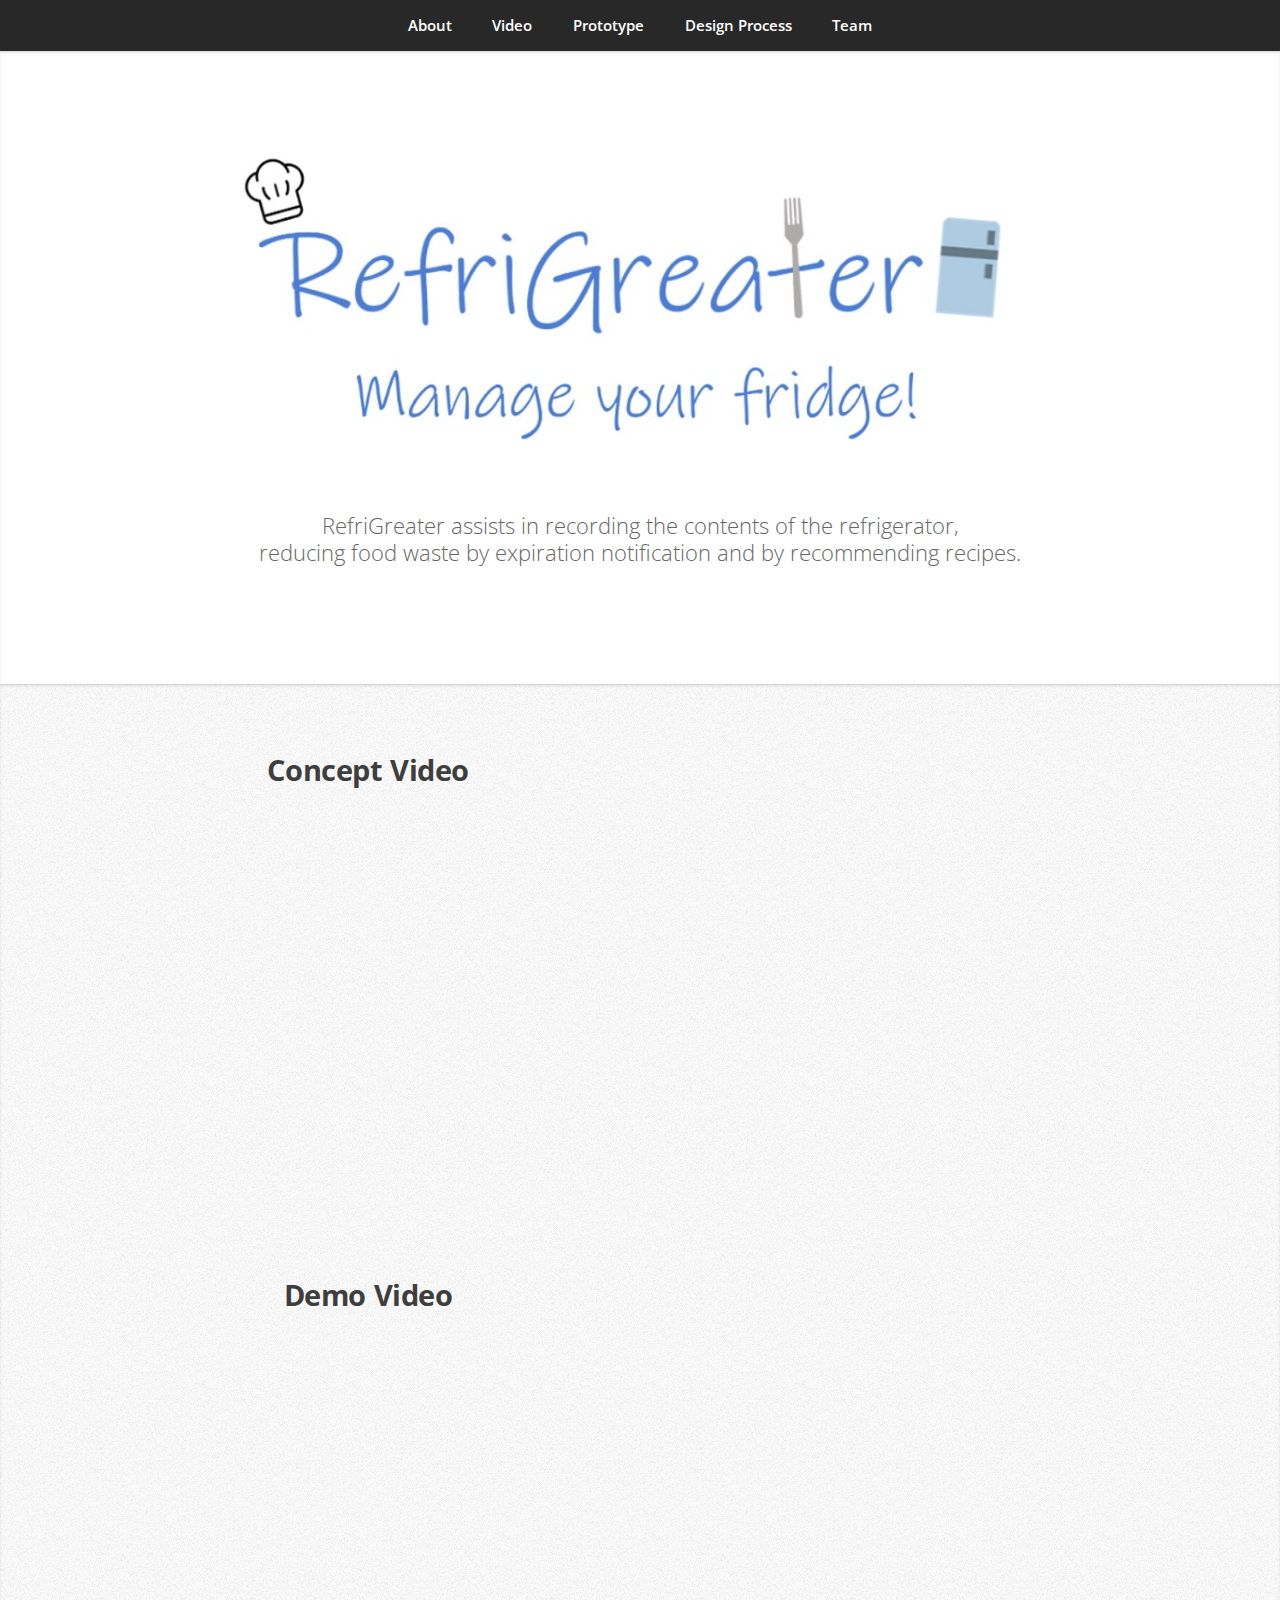
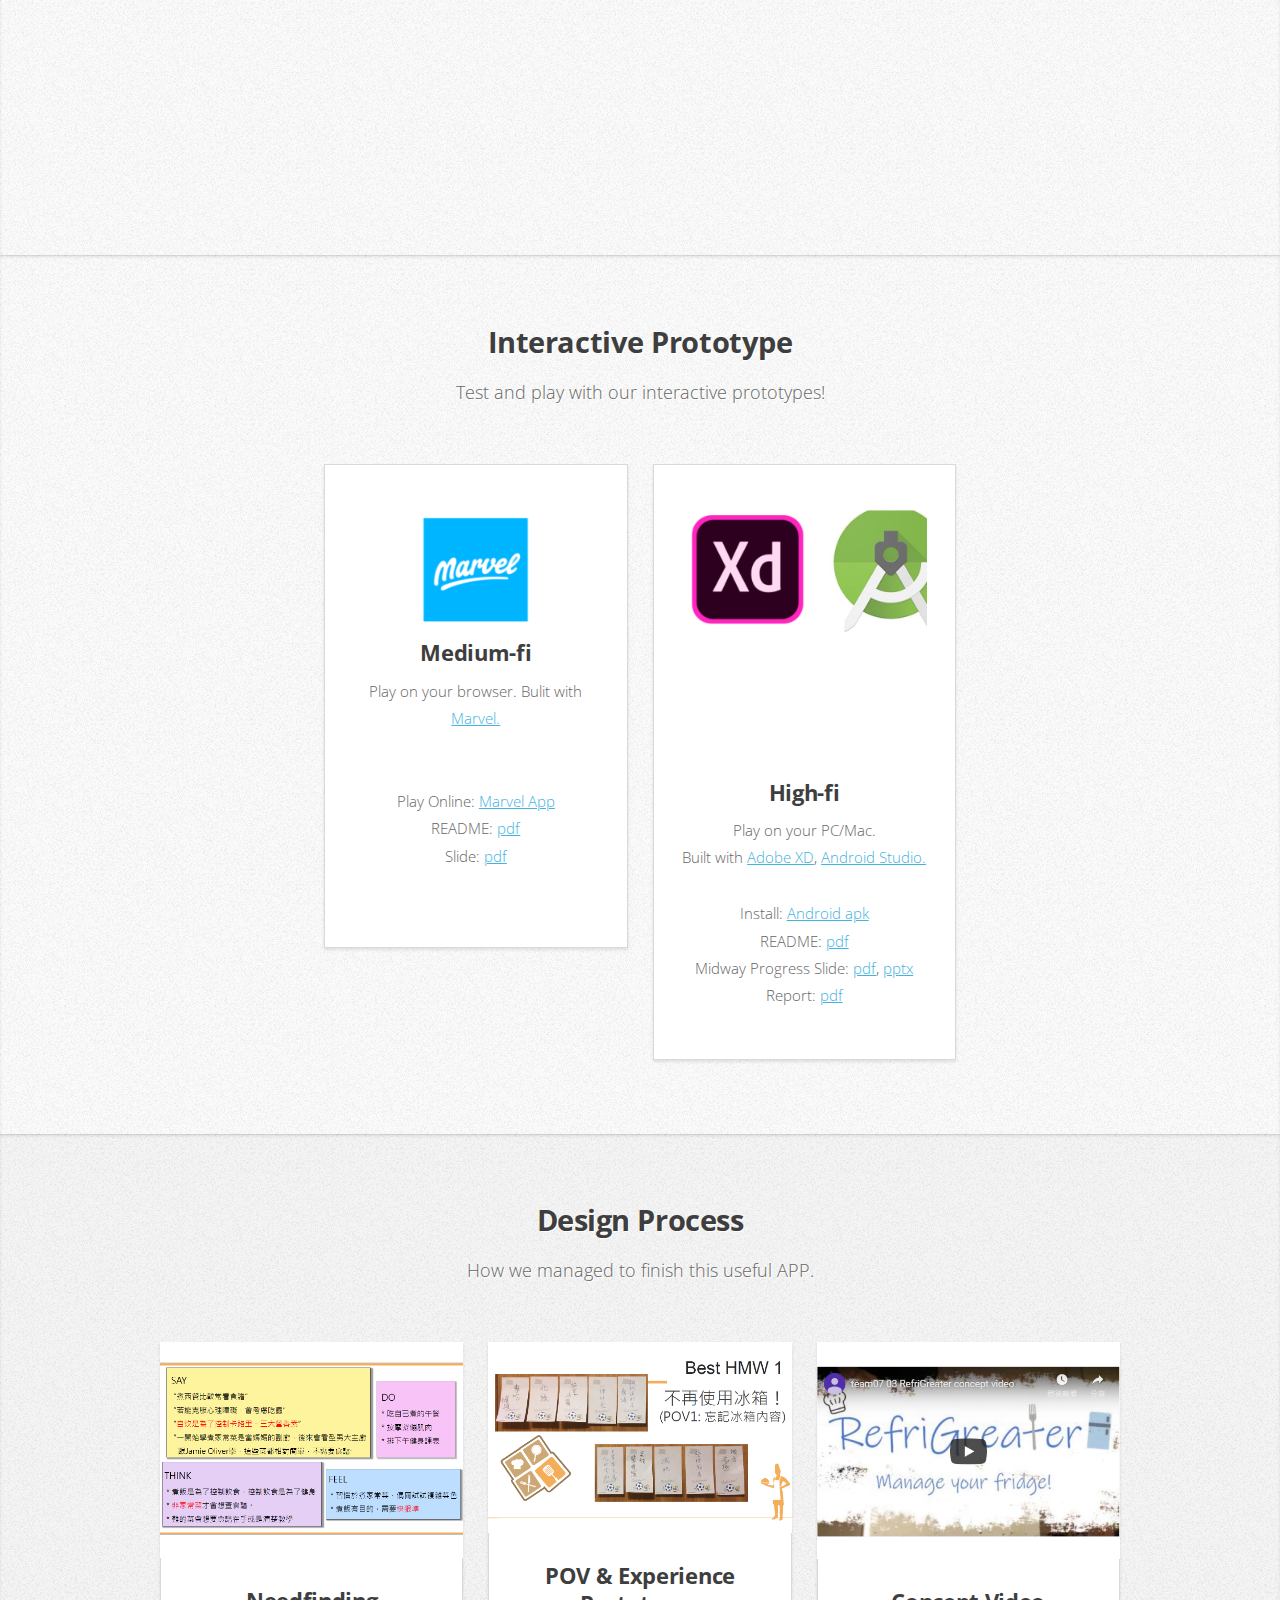
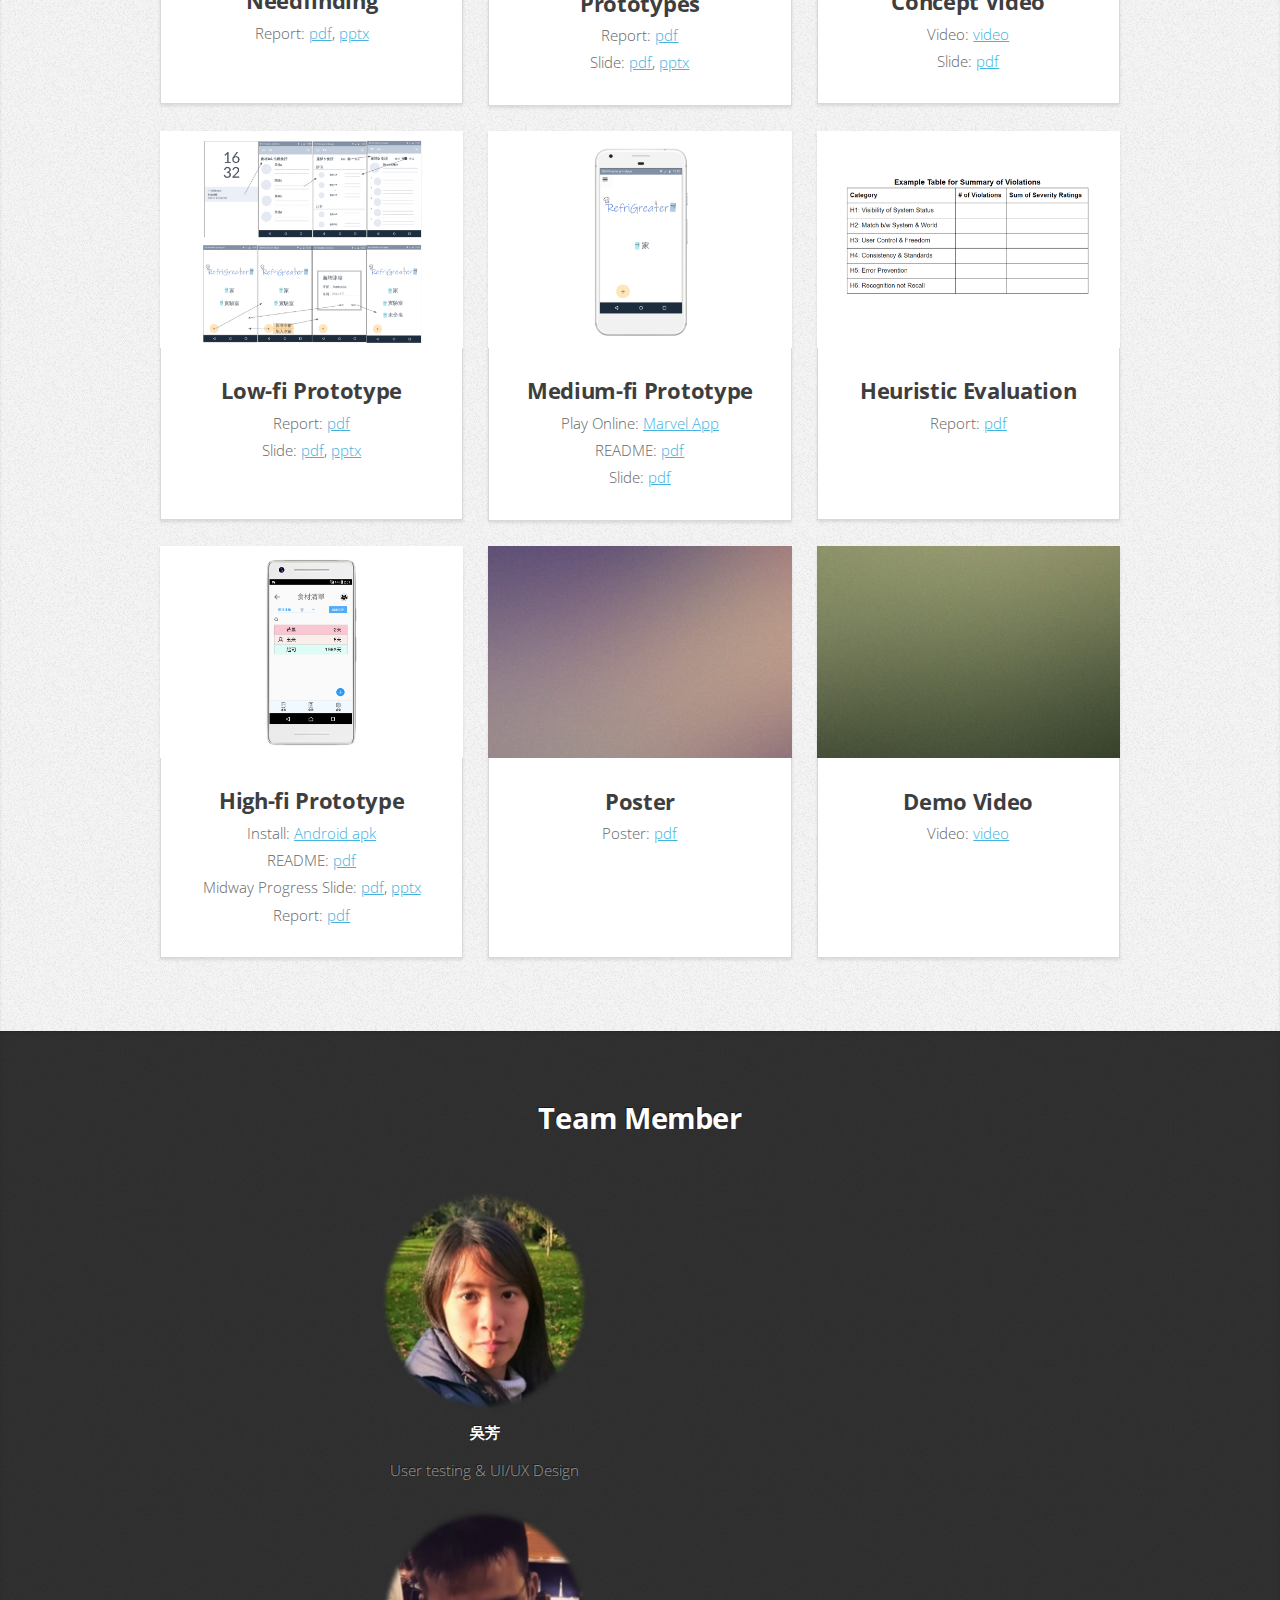
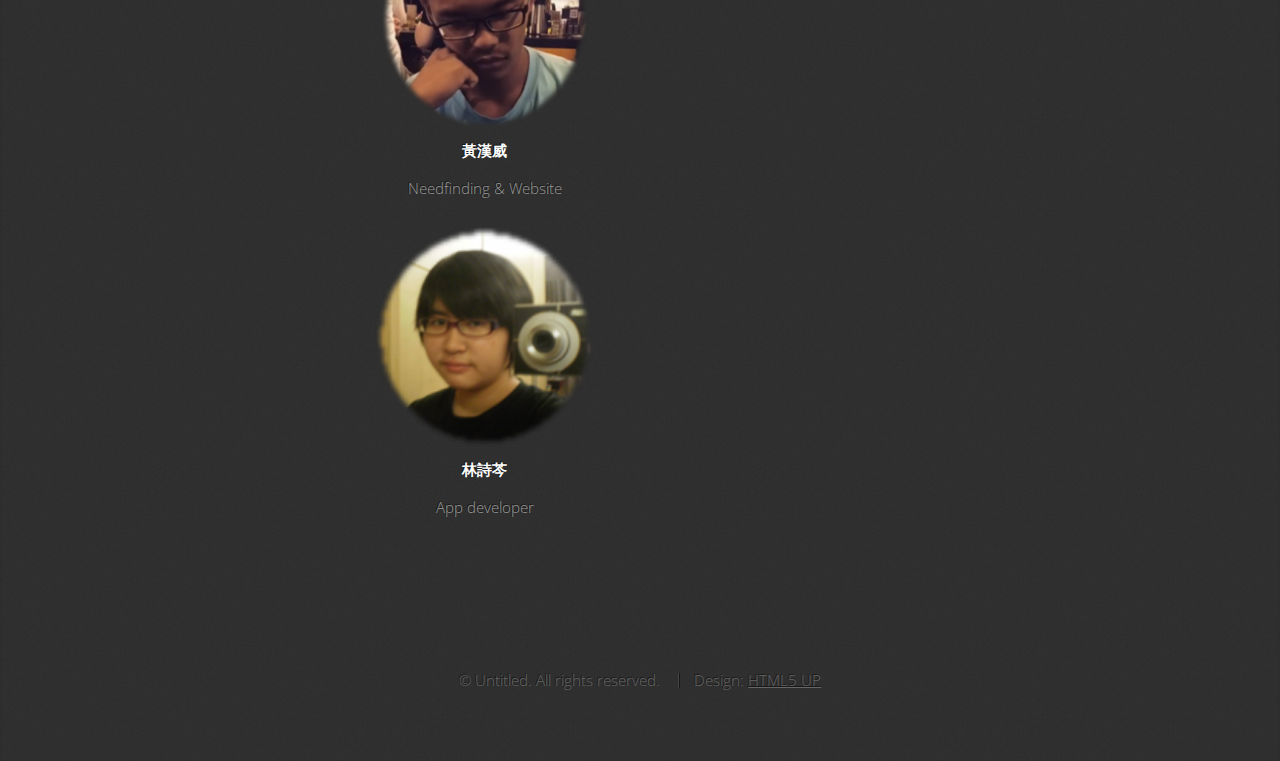
==== commit 35453c1d: "pic size" ====
--- a/index.html
+++ b/index.html
@@ -82,7 +82,7 @@
                 <div class="col-4 col-6-medium col-12-small">
                     <section class="box style1">
                         <!--<span class="icon featured fa-camera-retro"></span>-->
-                        <div class="img centered"><img src="images/xdas.png" , width="273"></div>
+                        <div class="video-wrapper"><img src="images/xdas.png" , width="273"></div>
                         <h3>High-fi</h3>
                         <p>Play on your PC/Mac. <br>Built with <a href="https://www.adobe.com/tw/products/xd.html">Adobe
 								XD</a>, <a href="https://developer.android.com/studio">Android Studio.</a></p>
--- a/assets/css/main.css
+++ b/assets/css/main.css
@@ -1411,7 +1411,11 @@
     display: block;
     width: 100%;
 }
-
+.image.fit2 {
+    display: block;
+    width: 80%;
+    overflow: hidden;
+}
 .image.featured {
     display: block;
     width: 100%;
@@ -1784,6 +1788,7 @@
     cursor: default;
     height: 3.5em;
     line-height: 3.5em;
+    max-width: 100%;
 }
 
 #nav ul {
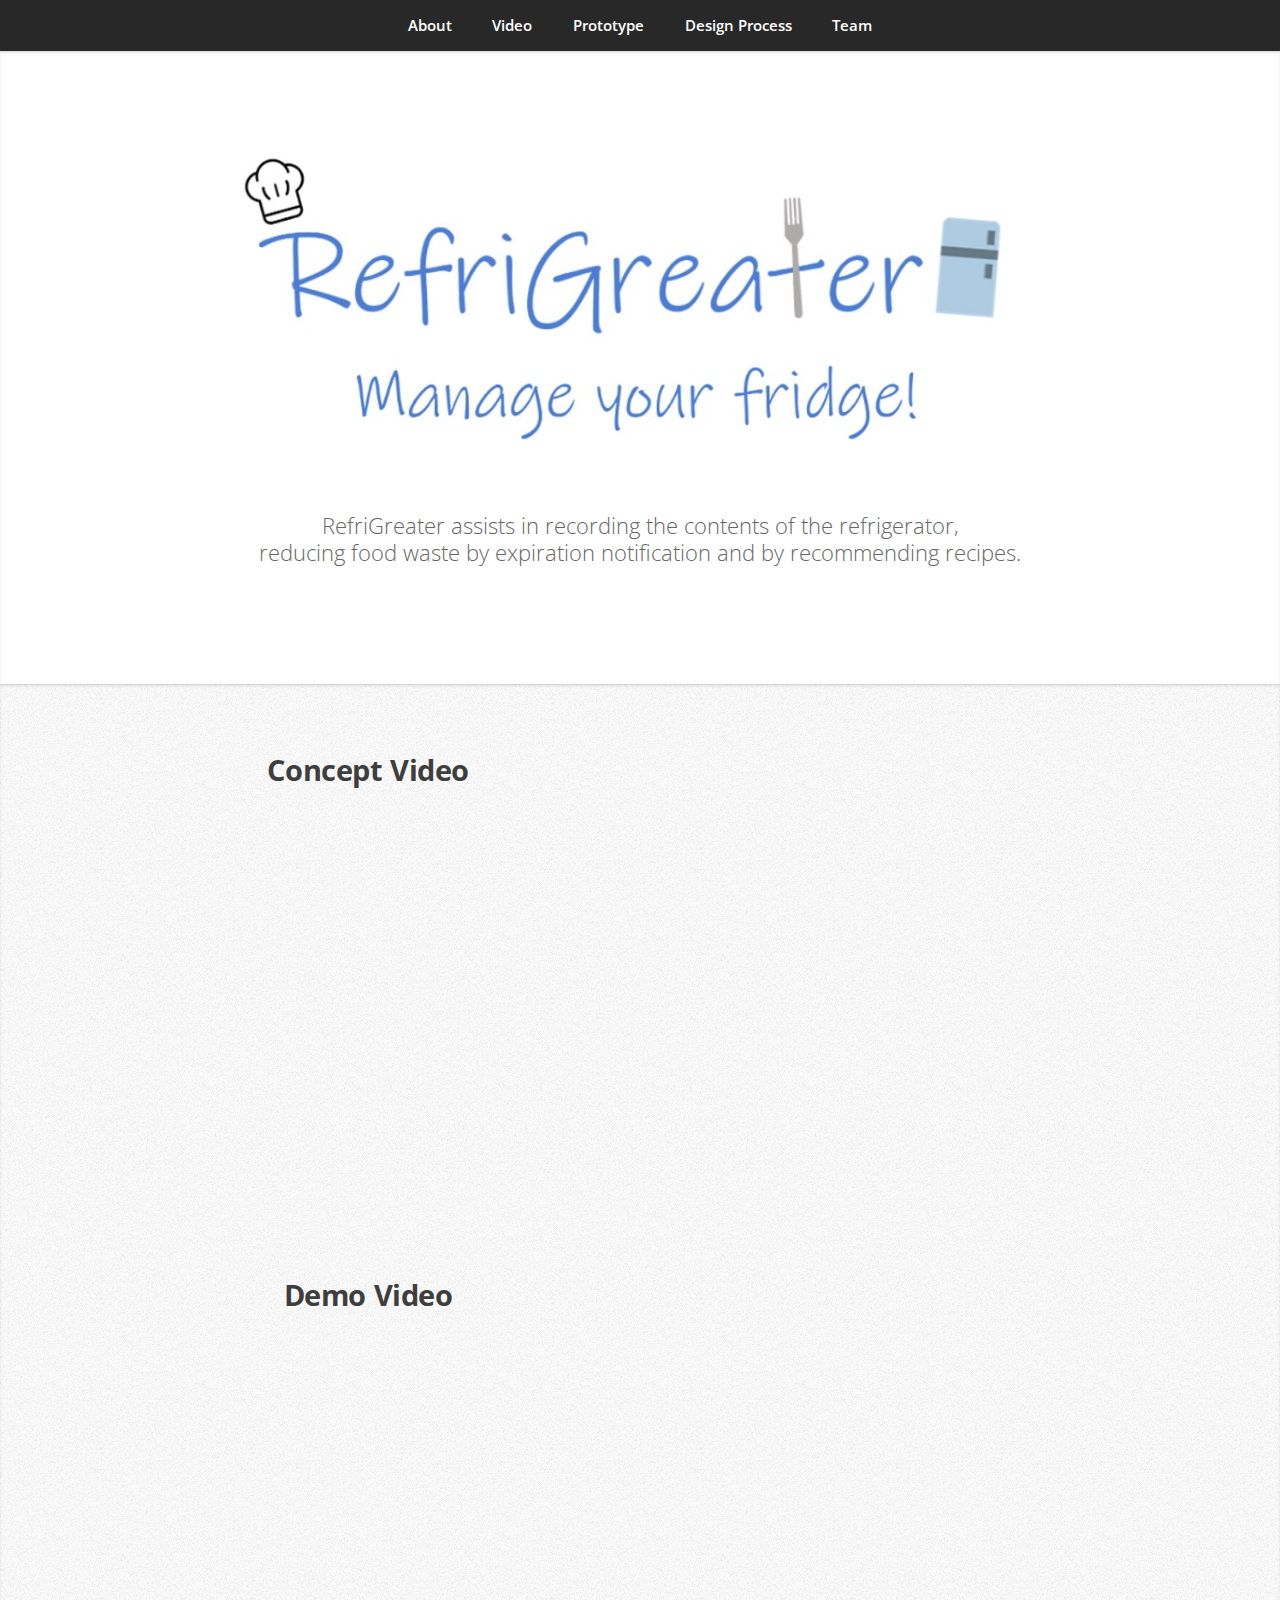
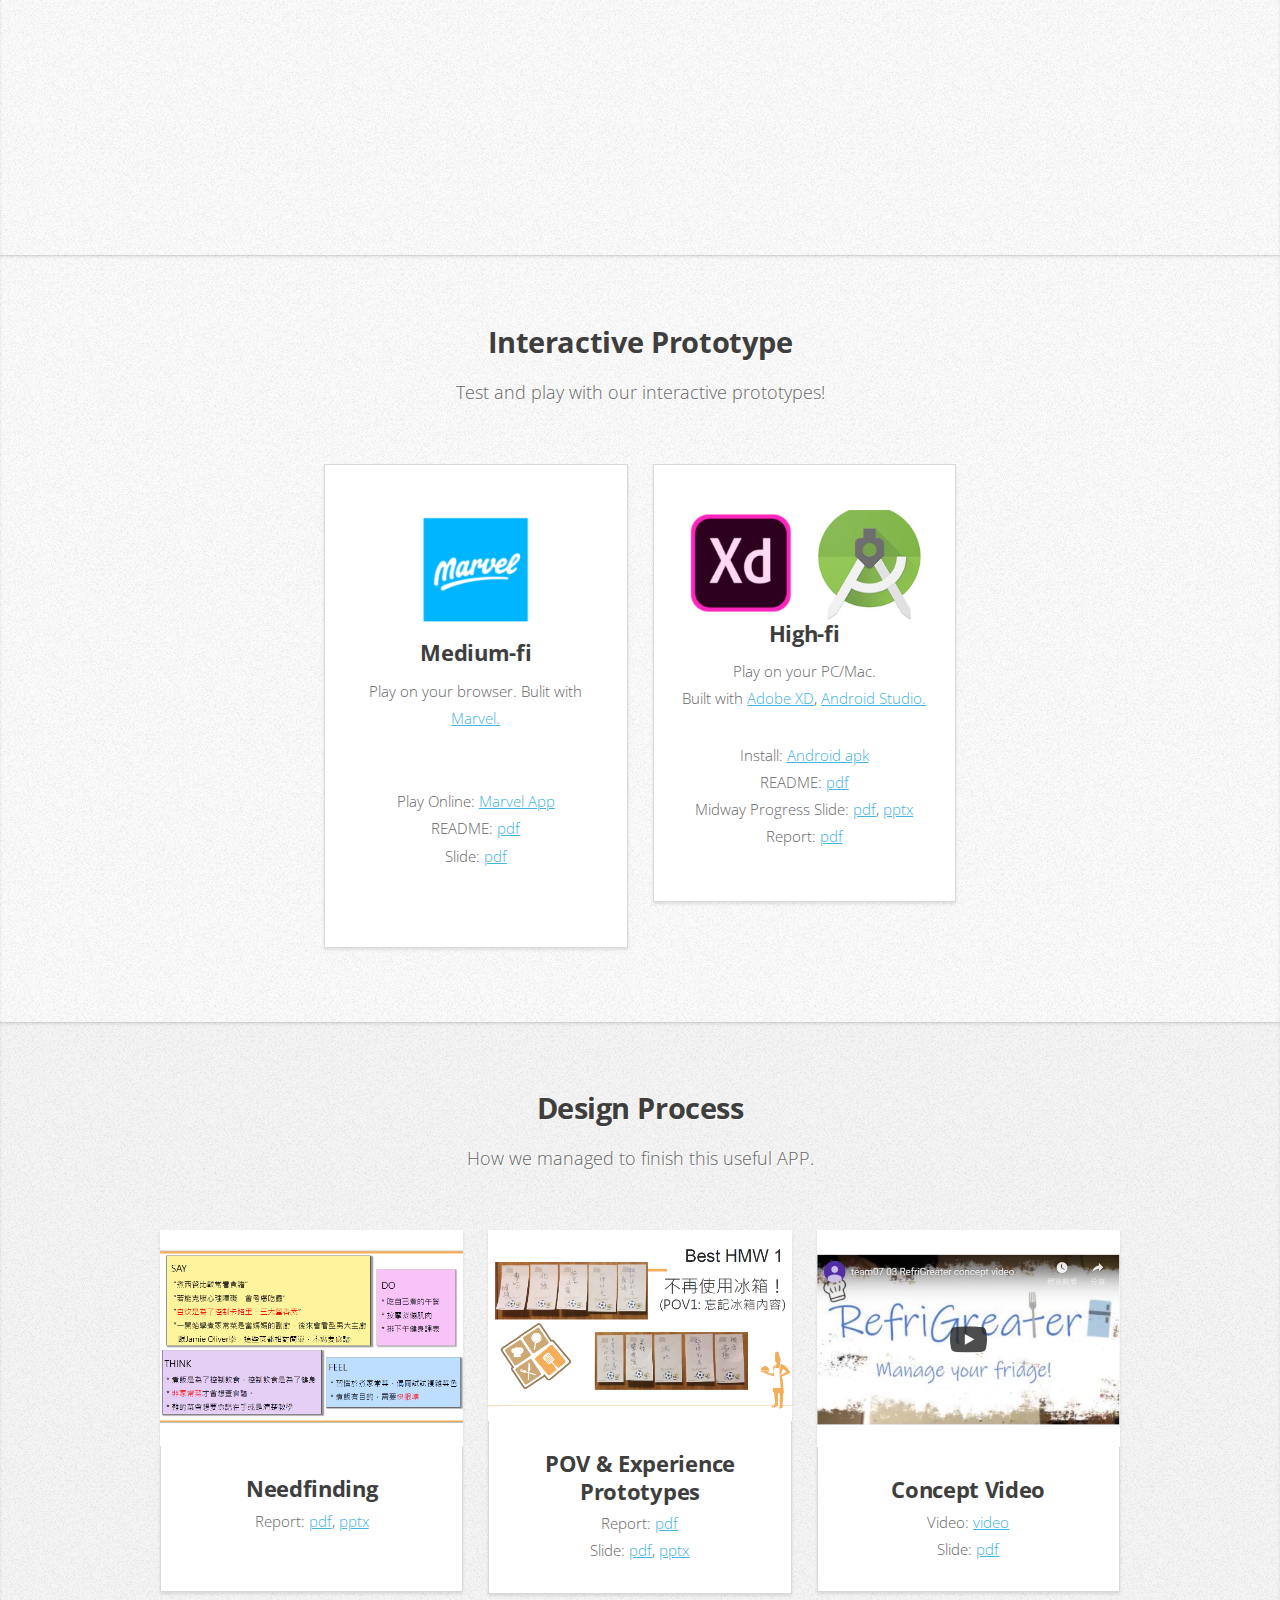
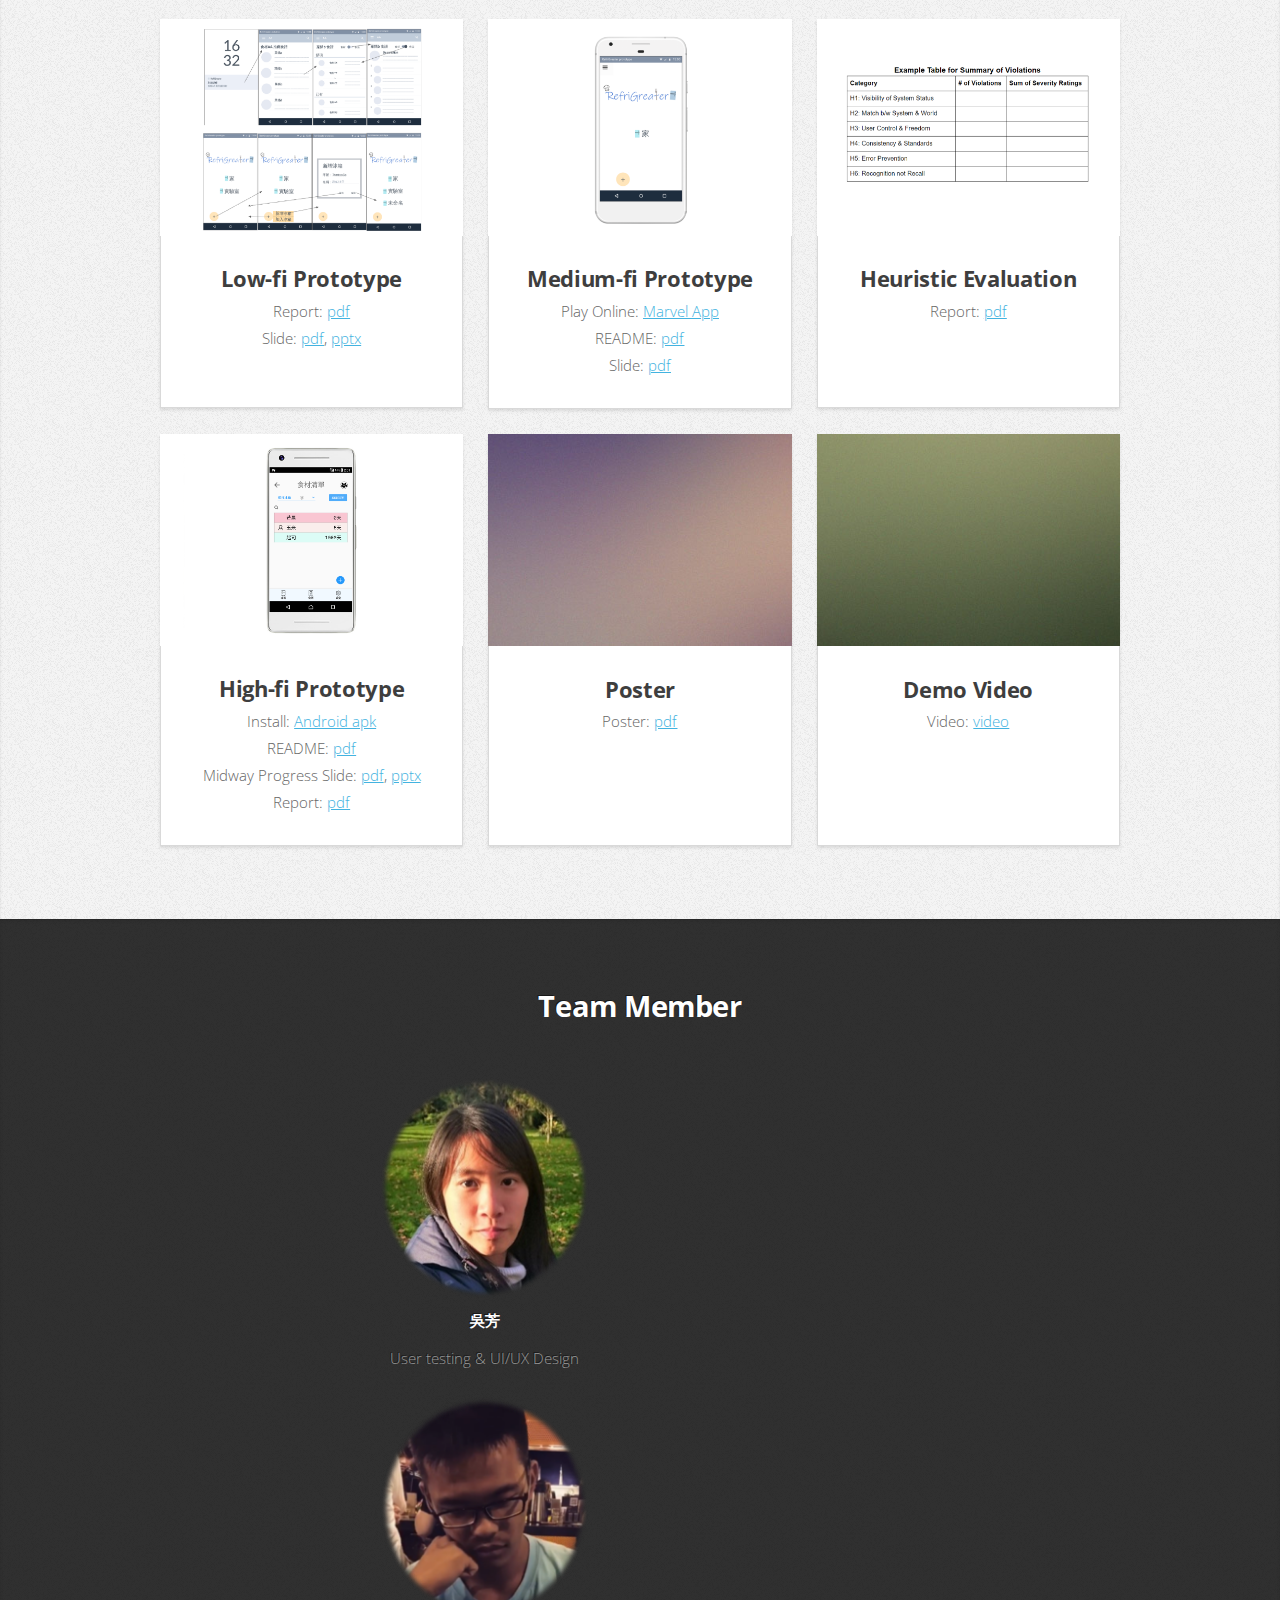
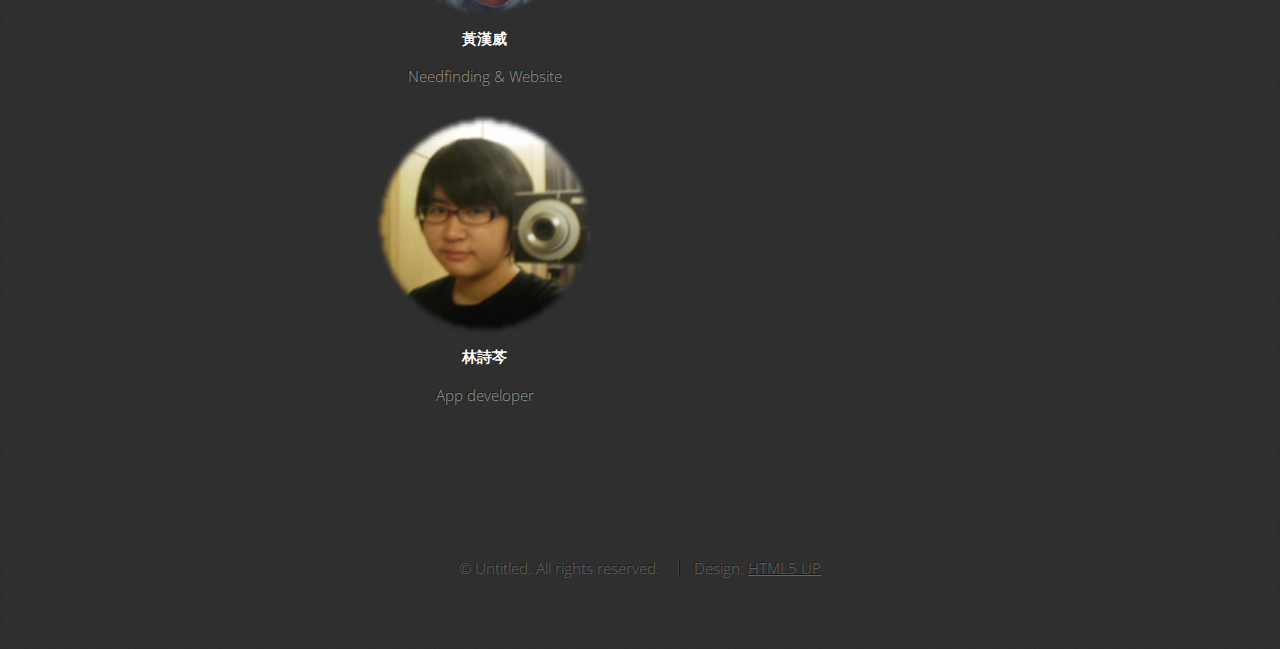
==== commit 0749eae7: "pic size" ====
--- a/index.html
+++ b/index.html
@@ -82,7 +82,7 @@
                 <div class="col-4 col-6-medium col-12-small">
                     <section class="box style1">
                         <!--<span class="icon featured fa-camera-retro"></span>-->
-                        <div class="video-wrapper"><img src="images/xdas.png" , width="273"></div>
+                        <div class="image fit2"><img src="images/xdas.png" , width="273"></div>
                         <h3>High-fi</h3>
                         <p>Play on your PC/Mac. <br>Built with <a href="https://www.adobe.com/tw/products/xd.html">Adobe
 								XD</a>, <a href="https://developer.android.com/studio">Android Studio.</a></p>
--- a/assets/css/main.css
+++ b/assets/css/main.css
@@ -1412,8 +1412,11 @@
     width: 100%;
 }
 .image.fit2 {
+    top: 10;
+    left: 10;
     display: block;
-    width: 80%;
+    width: 100%;
+    height: 100%;
     overflow: hidden;
 }
 .image.featured {
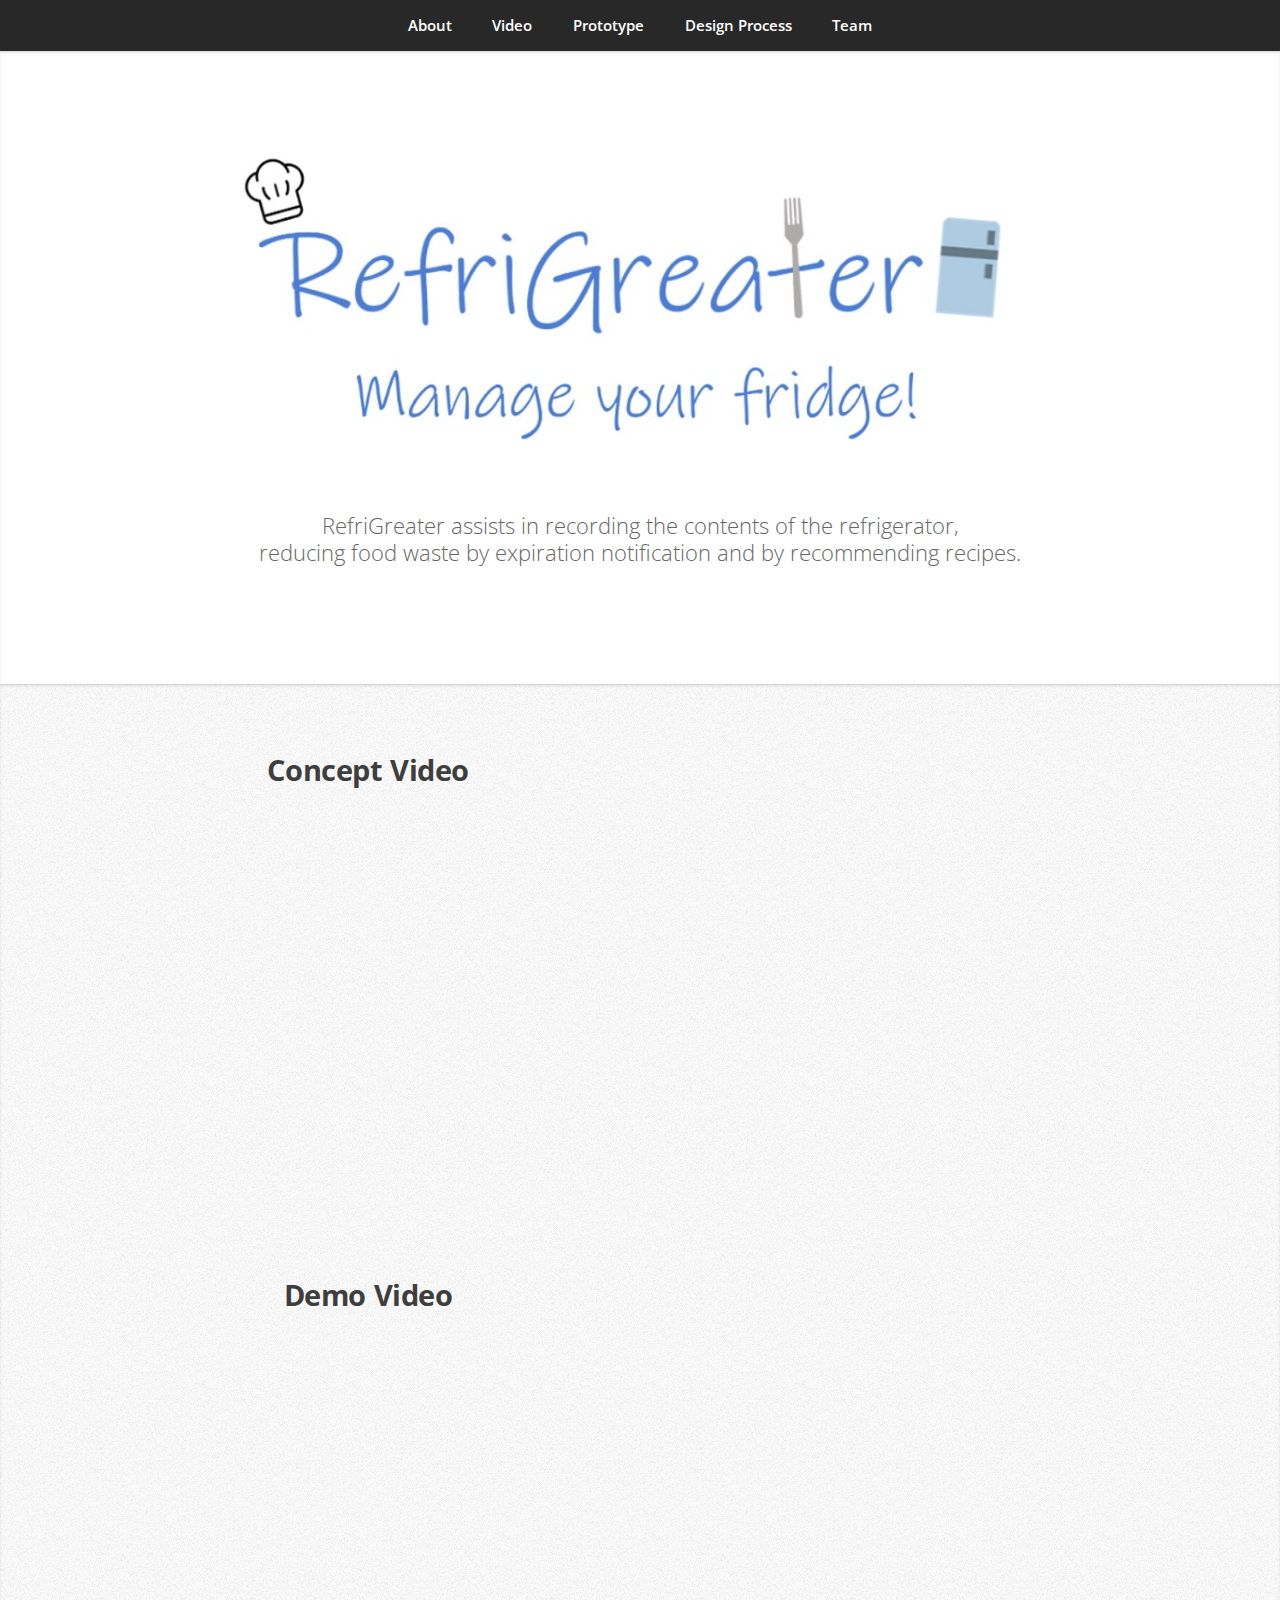
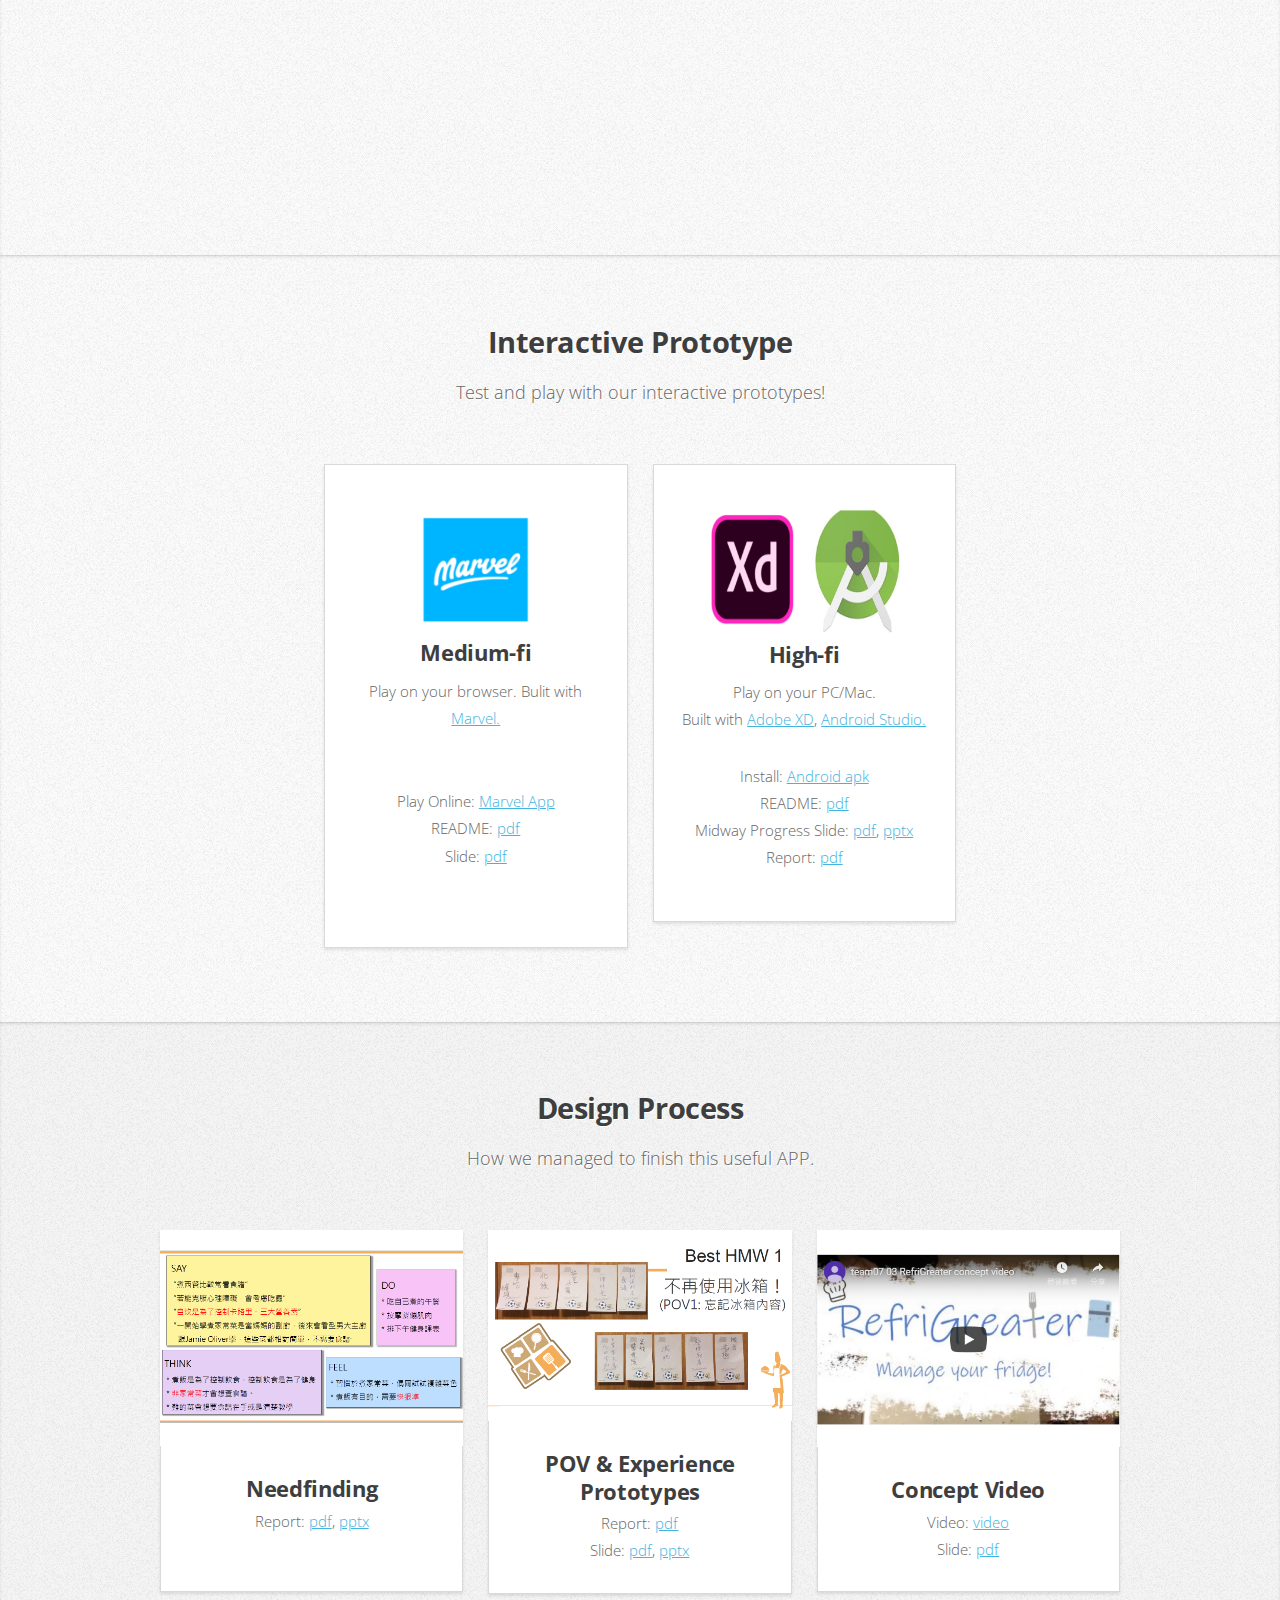
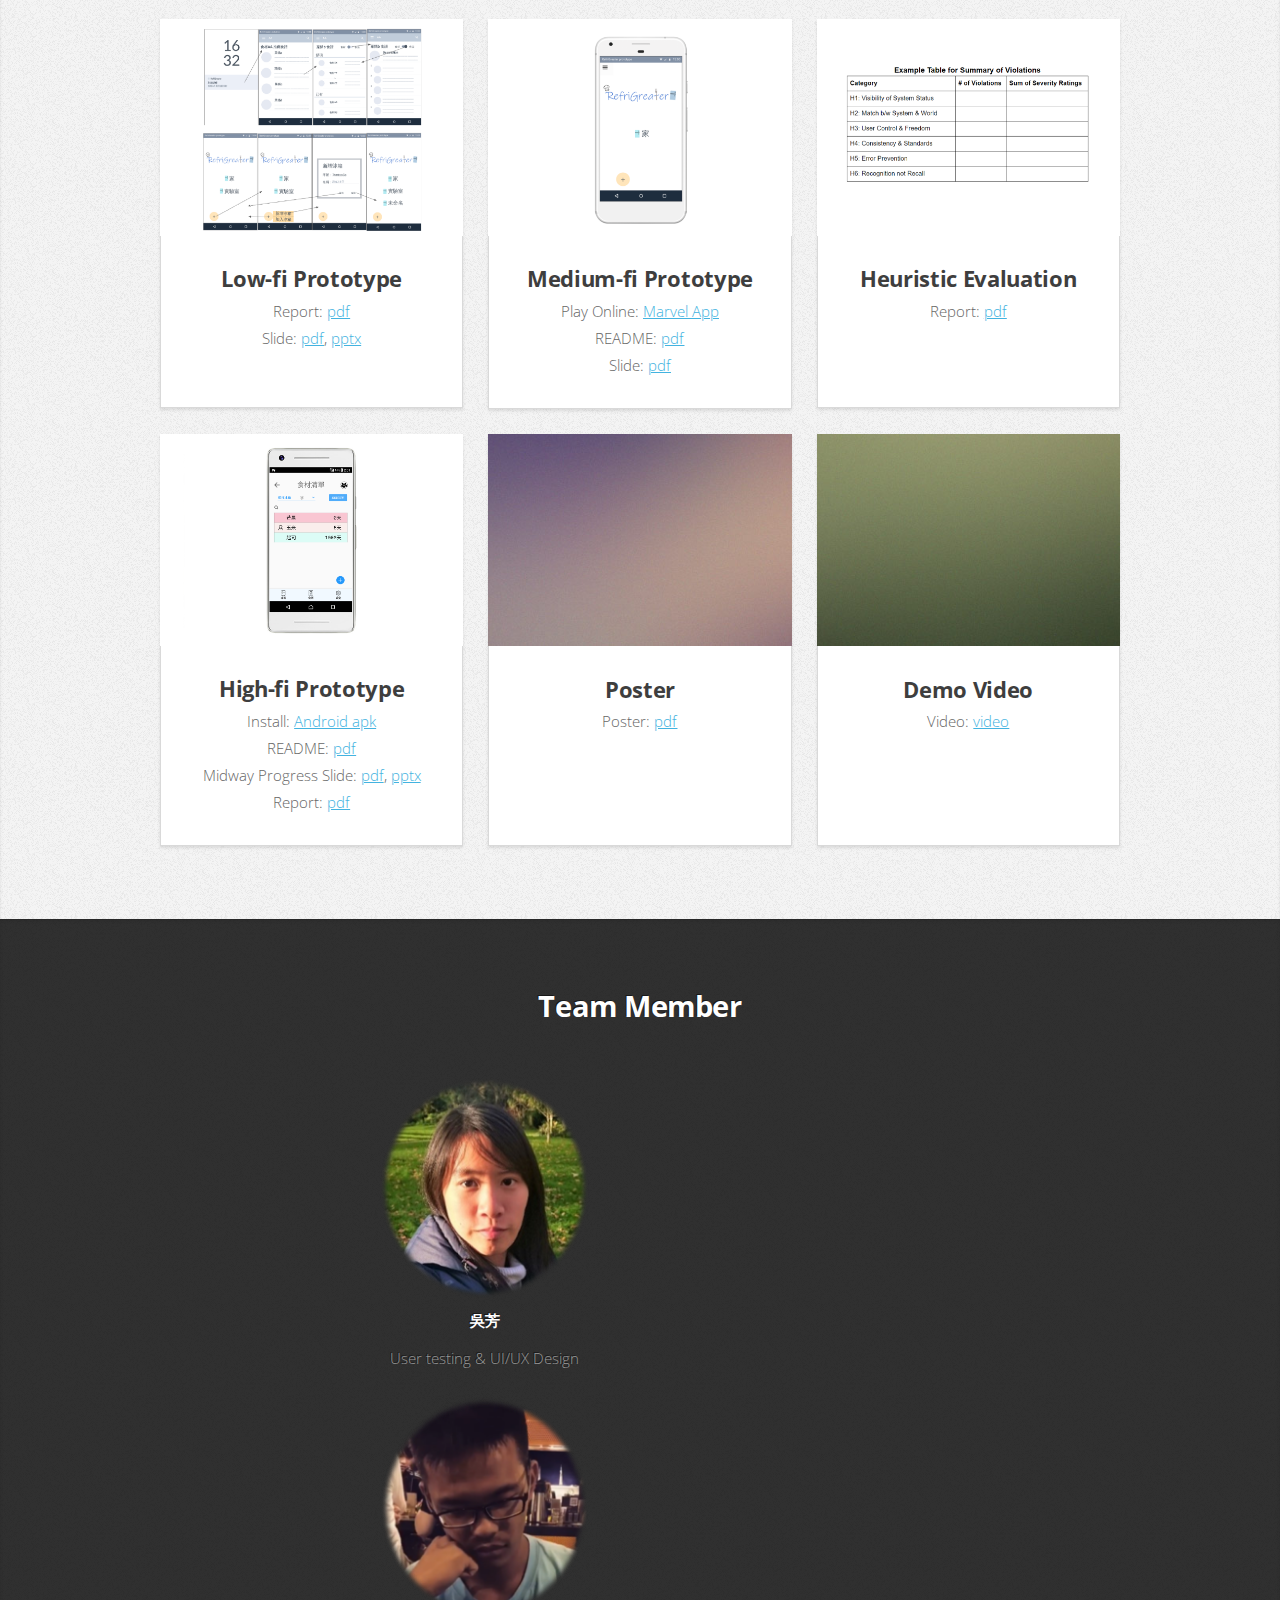
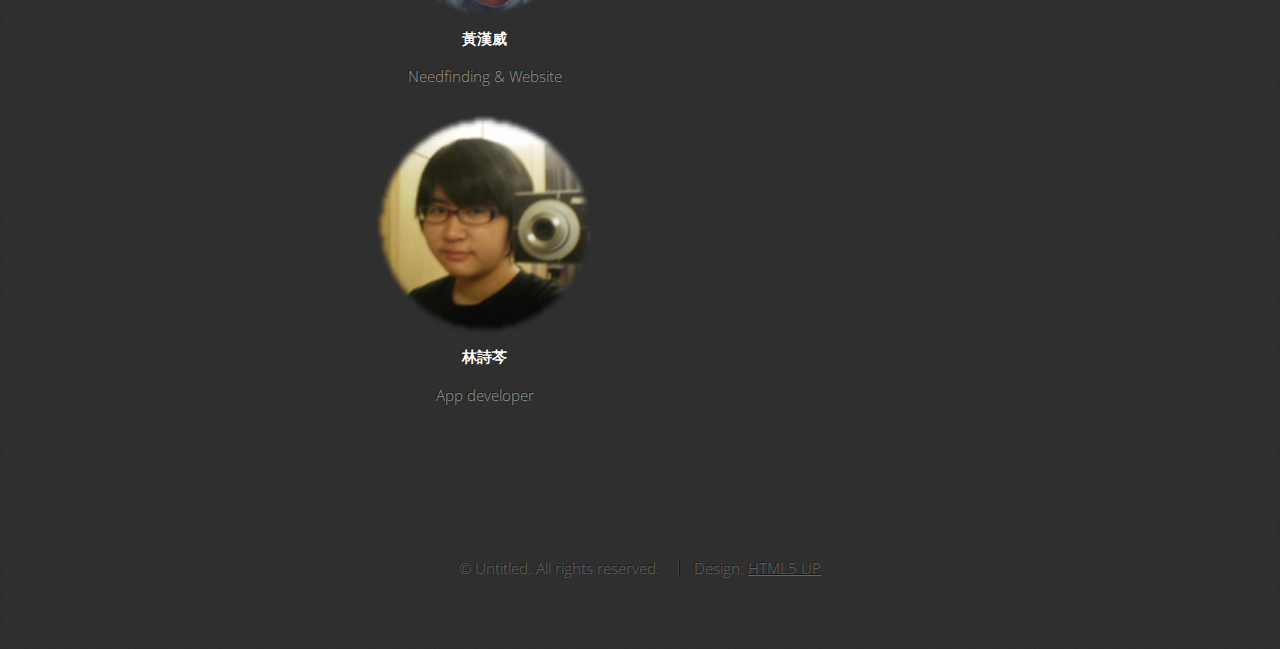
==== commit 5ad496f9: "pic size" ====
--- a/index.html
+++ b/index.html
@@ -82,7 +82,7 @@
                 <div class="col-4 col-6-medium col-12-small">
                     <section class="box style1">
                         <!--<span class="icon featured fa-camera-retro"></span>-->
-                        <div class="image fit2"><img src="images/xdas.png" , width="273"></div>
+                        <div class="image"><img src="images/xdas.png" ,  height="125"></div>
                         <h3>High-fi</h3>
                         <p>Play on your PC/Mac. <br>Built with <a href="https://www.adobe.com/tw/products/xd.html">Adobe
 								XD</a>, <a href="https://developer.android.com/studio">Android Studio.</a></p>
--- a/assets/css/main.css
+++ b/assets/css/main.css
@@ -1413,11 +1413,13 @@
 }
 .image.fit2 {
     top: 10;
-    left: 10;
+    left: 20;
     display: block;
-    width: 100%;
-    height: 100%;
+    width: 92%;
+    height: 92%;
     overflow: hidden;
+    float: center;
+    align-content: center;
 }
 .image.featured {
     display: block;
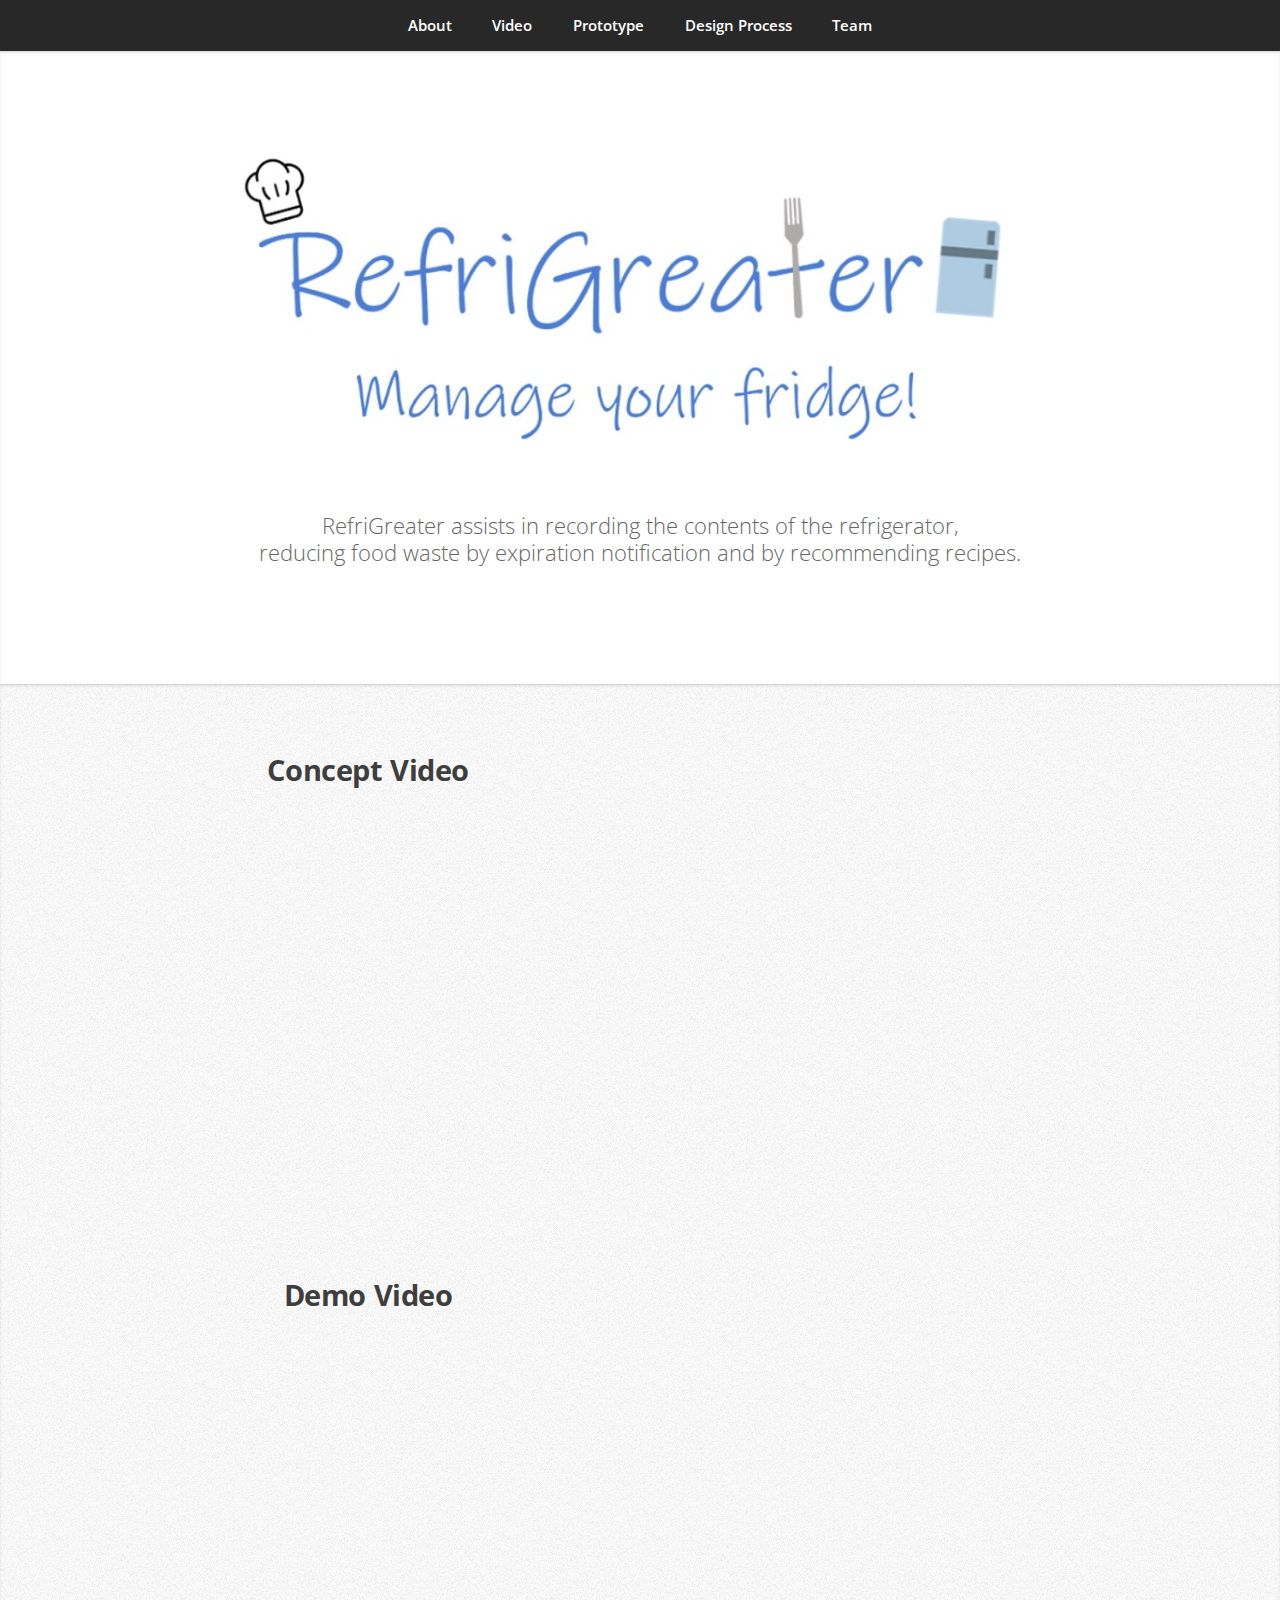
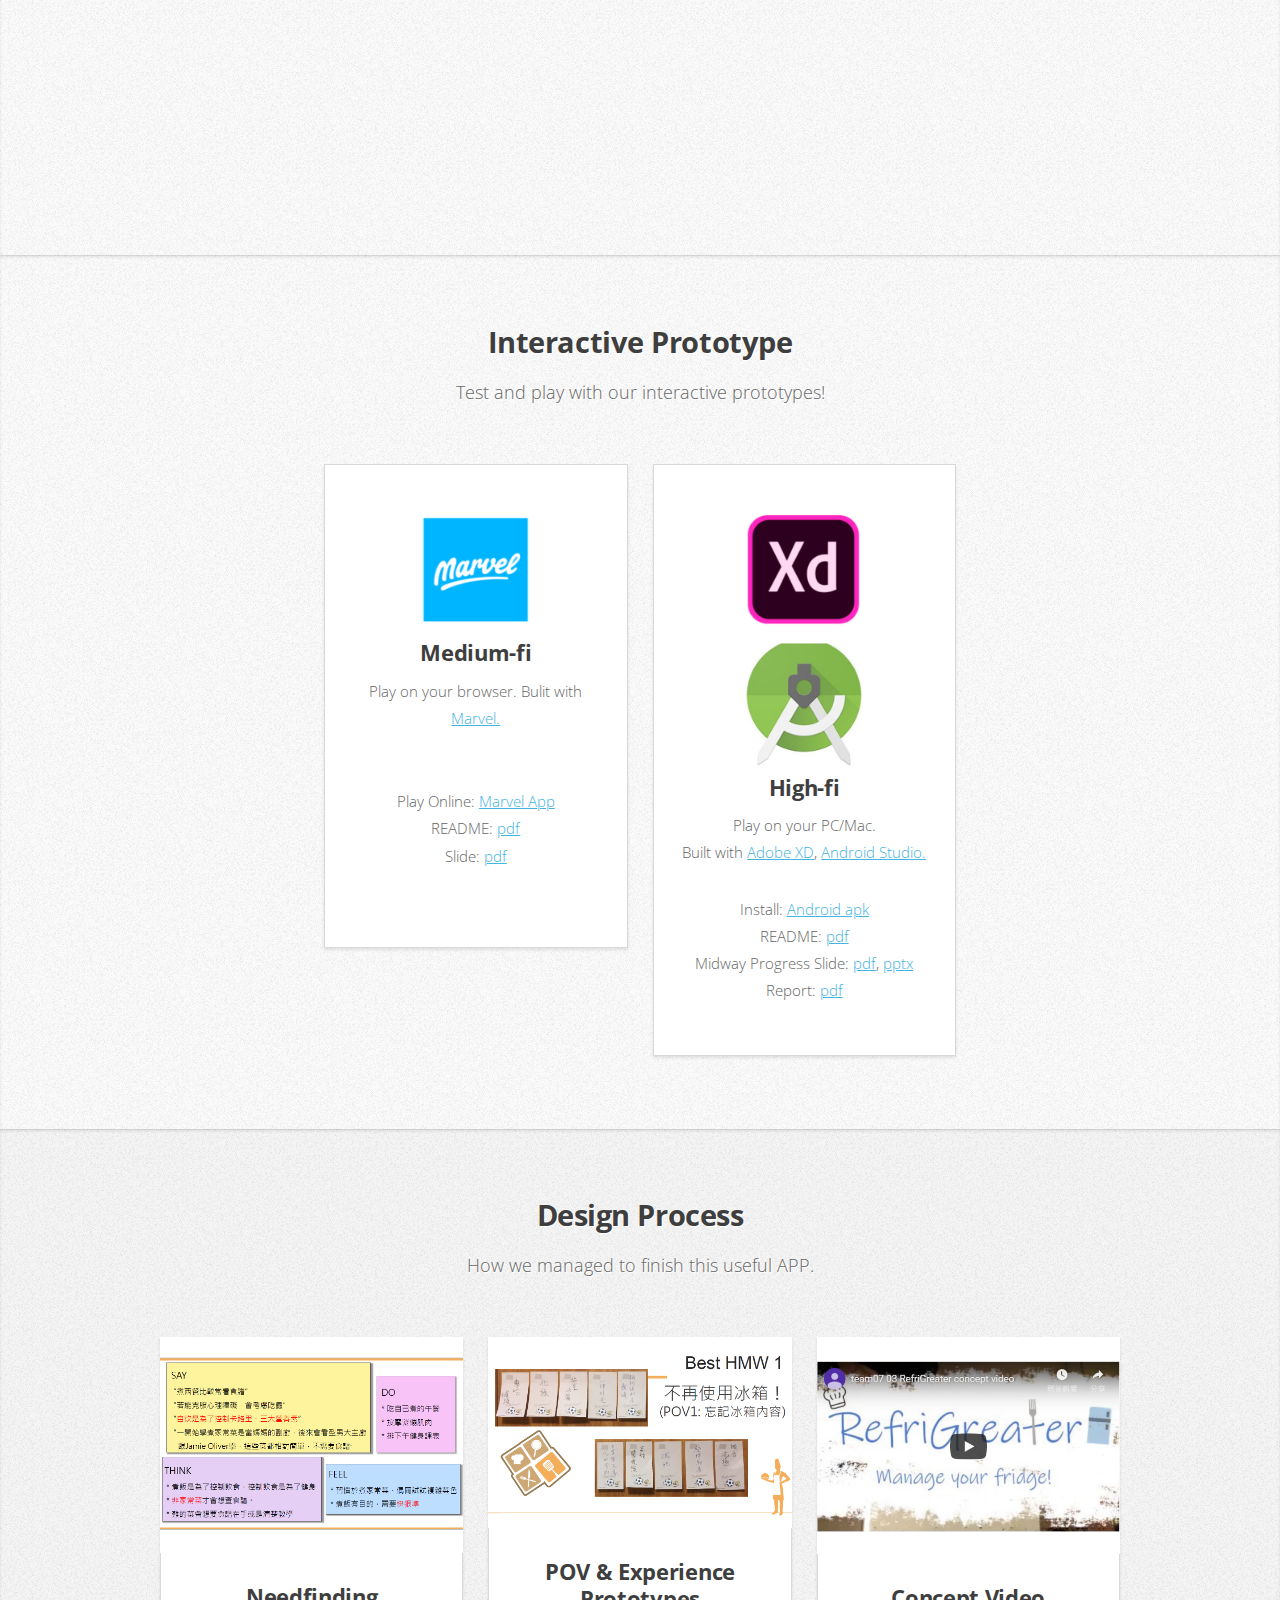
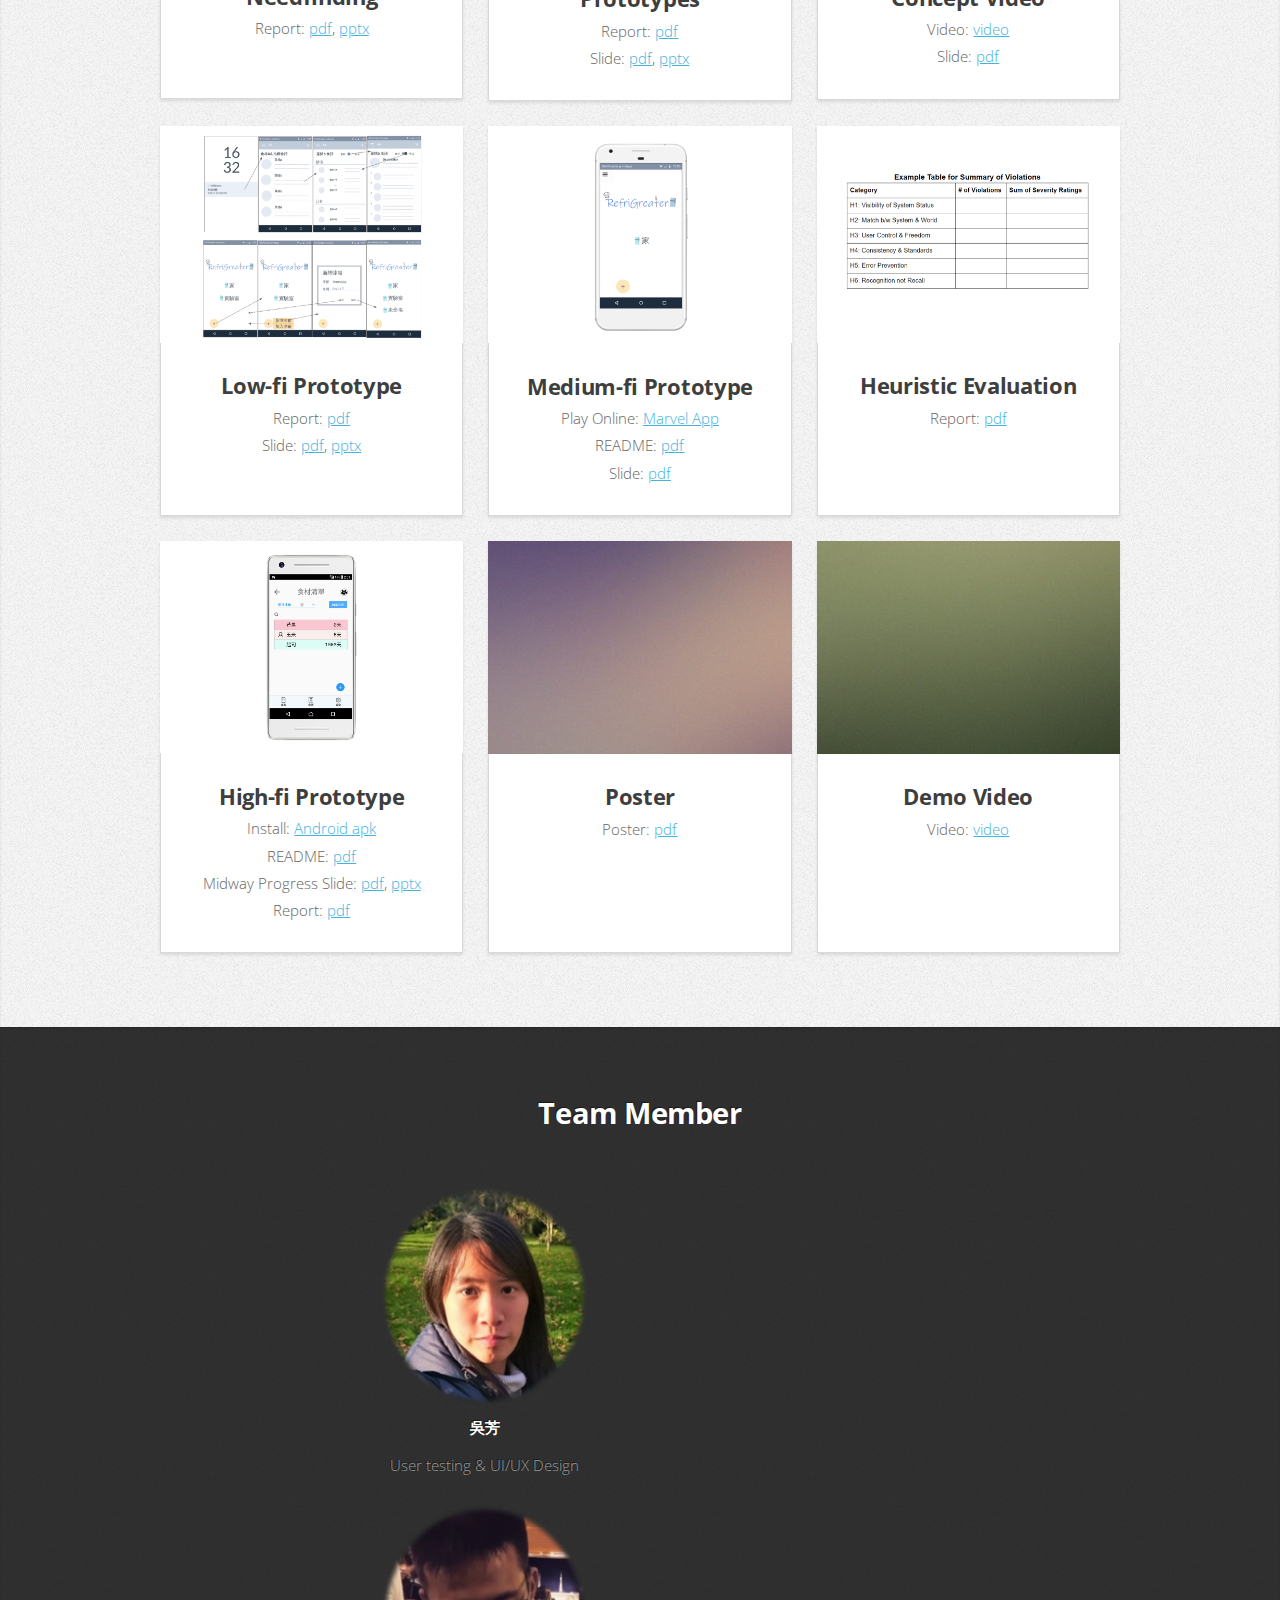
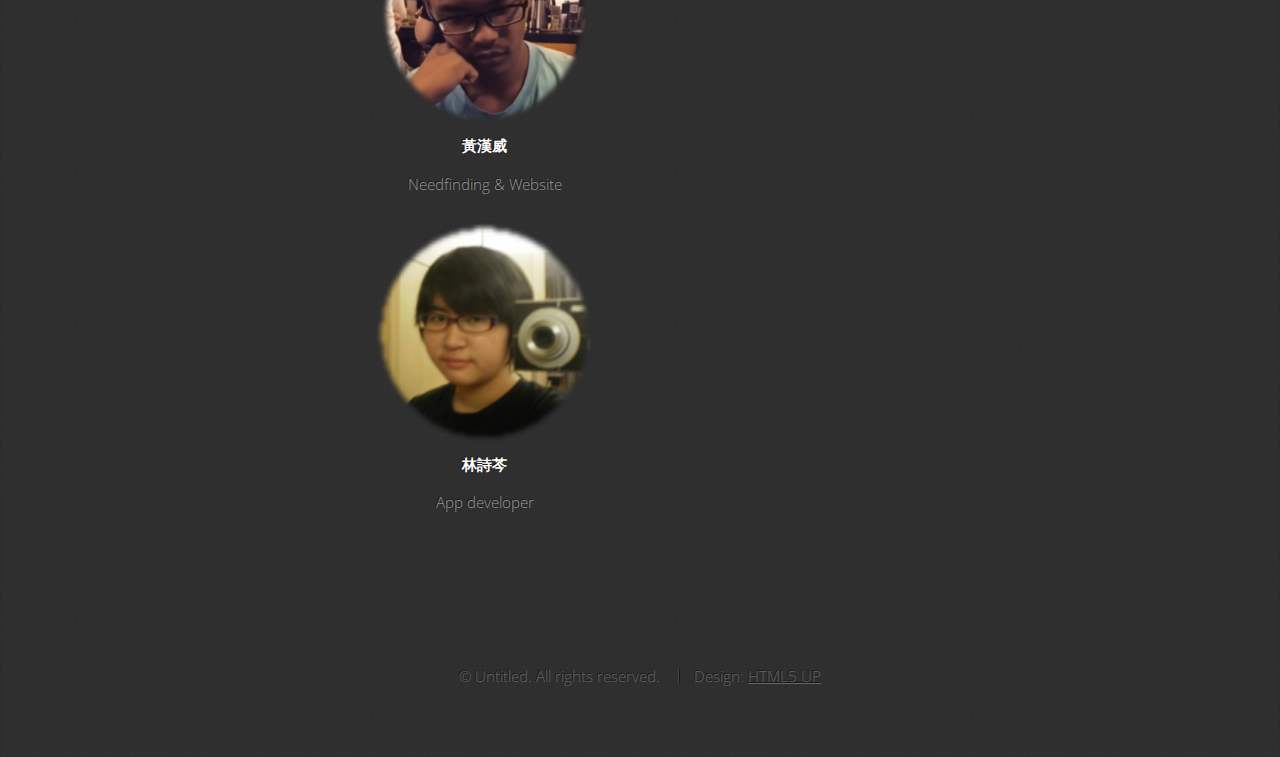
==== commit 918e8910: "pic size" ====
--- a/index.html
+++ b/index.html
@@ -82,7 +82,8 @@
                 <div class="col-4 col-6-medium col-12-small">
                     <section class="box style1">
                         <!--<span class="icon featured fa-camera-retro"></span>-->
-                        <div class="image"><img src="images/xdas.png" ,  height="125"></div>
+                        <!--<div class="image"><img src="images/xdas.png" ,  height="125"></div>-->
+                        <img src="images/XD.png" ,  height="125"><img src="images/AS.png" ,  height="125">
                         <h3>High-fi</h3>
                         <p>Play on your PC/Mac. <br>Built with <a href="https://www.adobe.com/tw/products/xd.html">Adobe
 								XD</a>, <a href="https://developer.android.com/studio">Android Studio.</a></p>
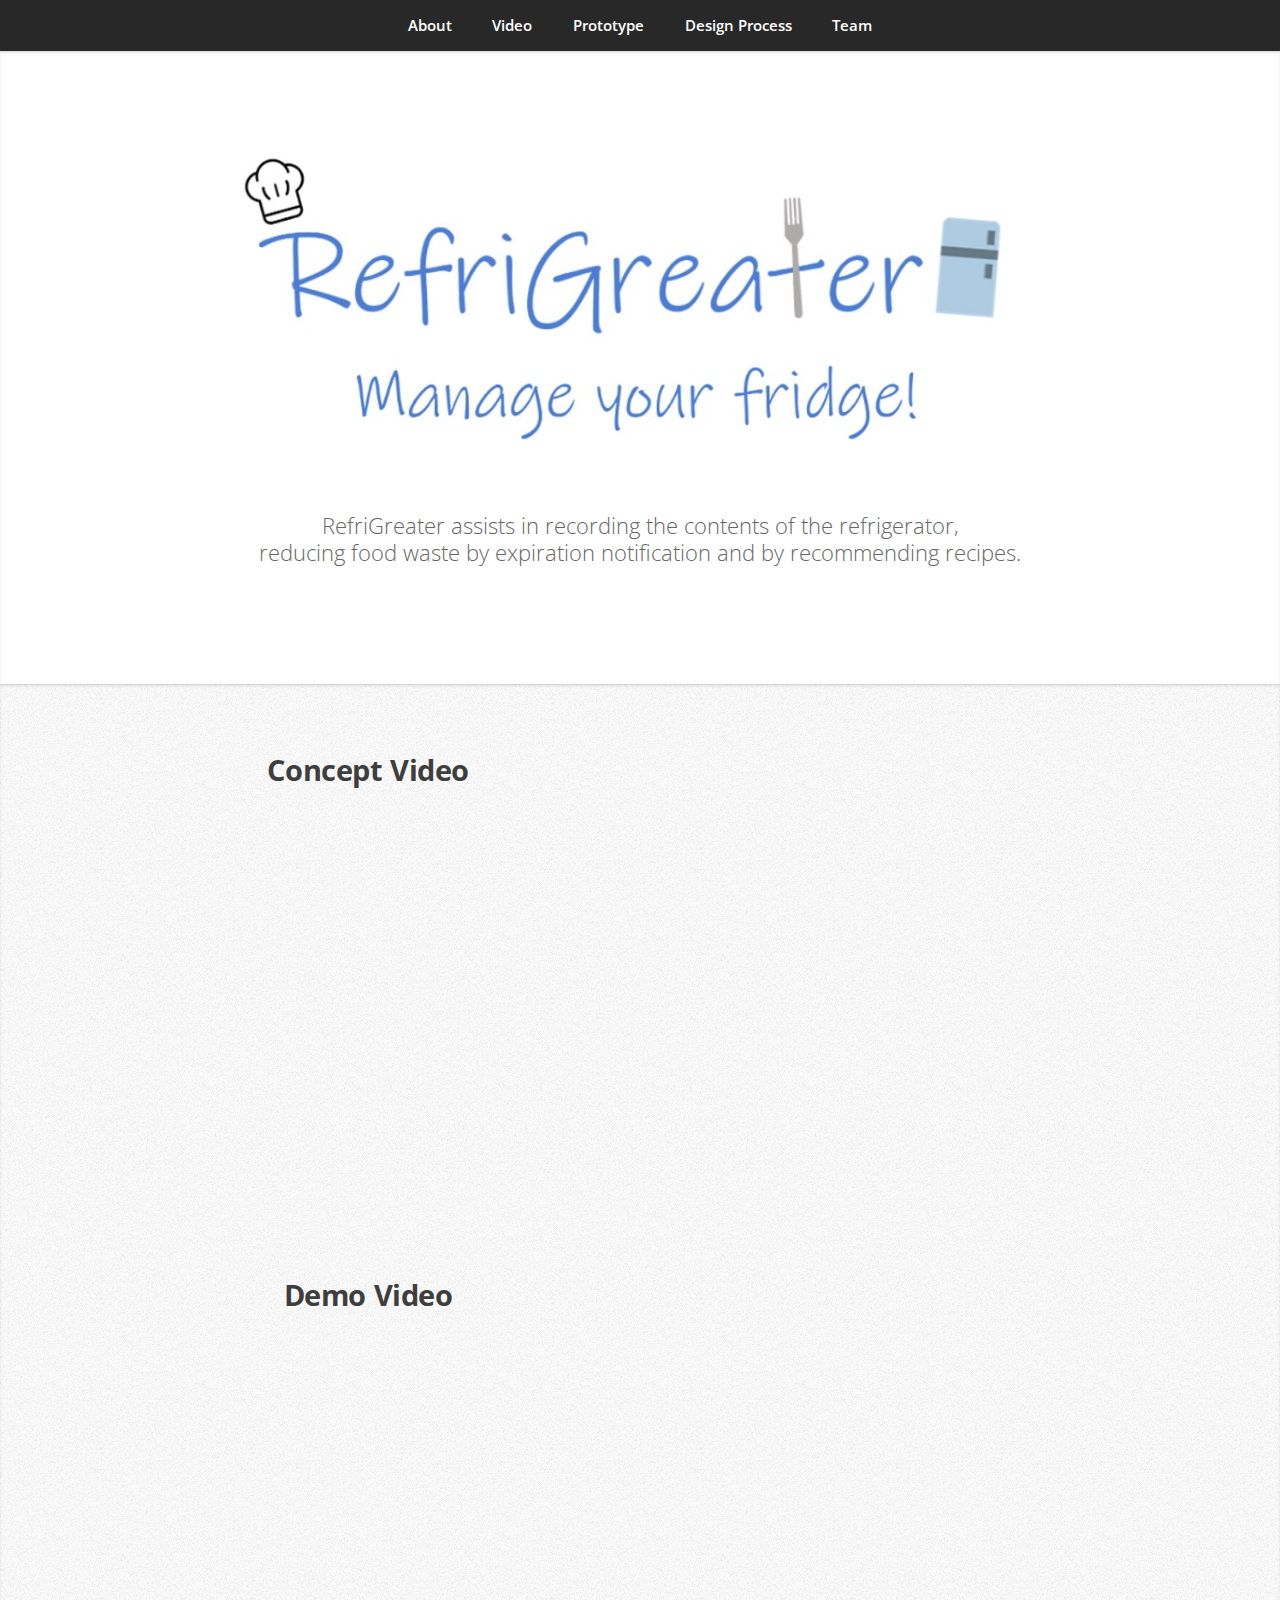
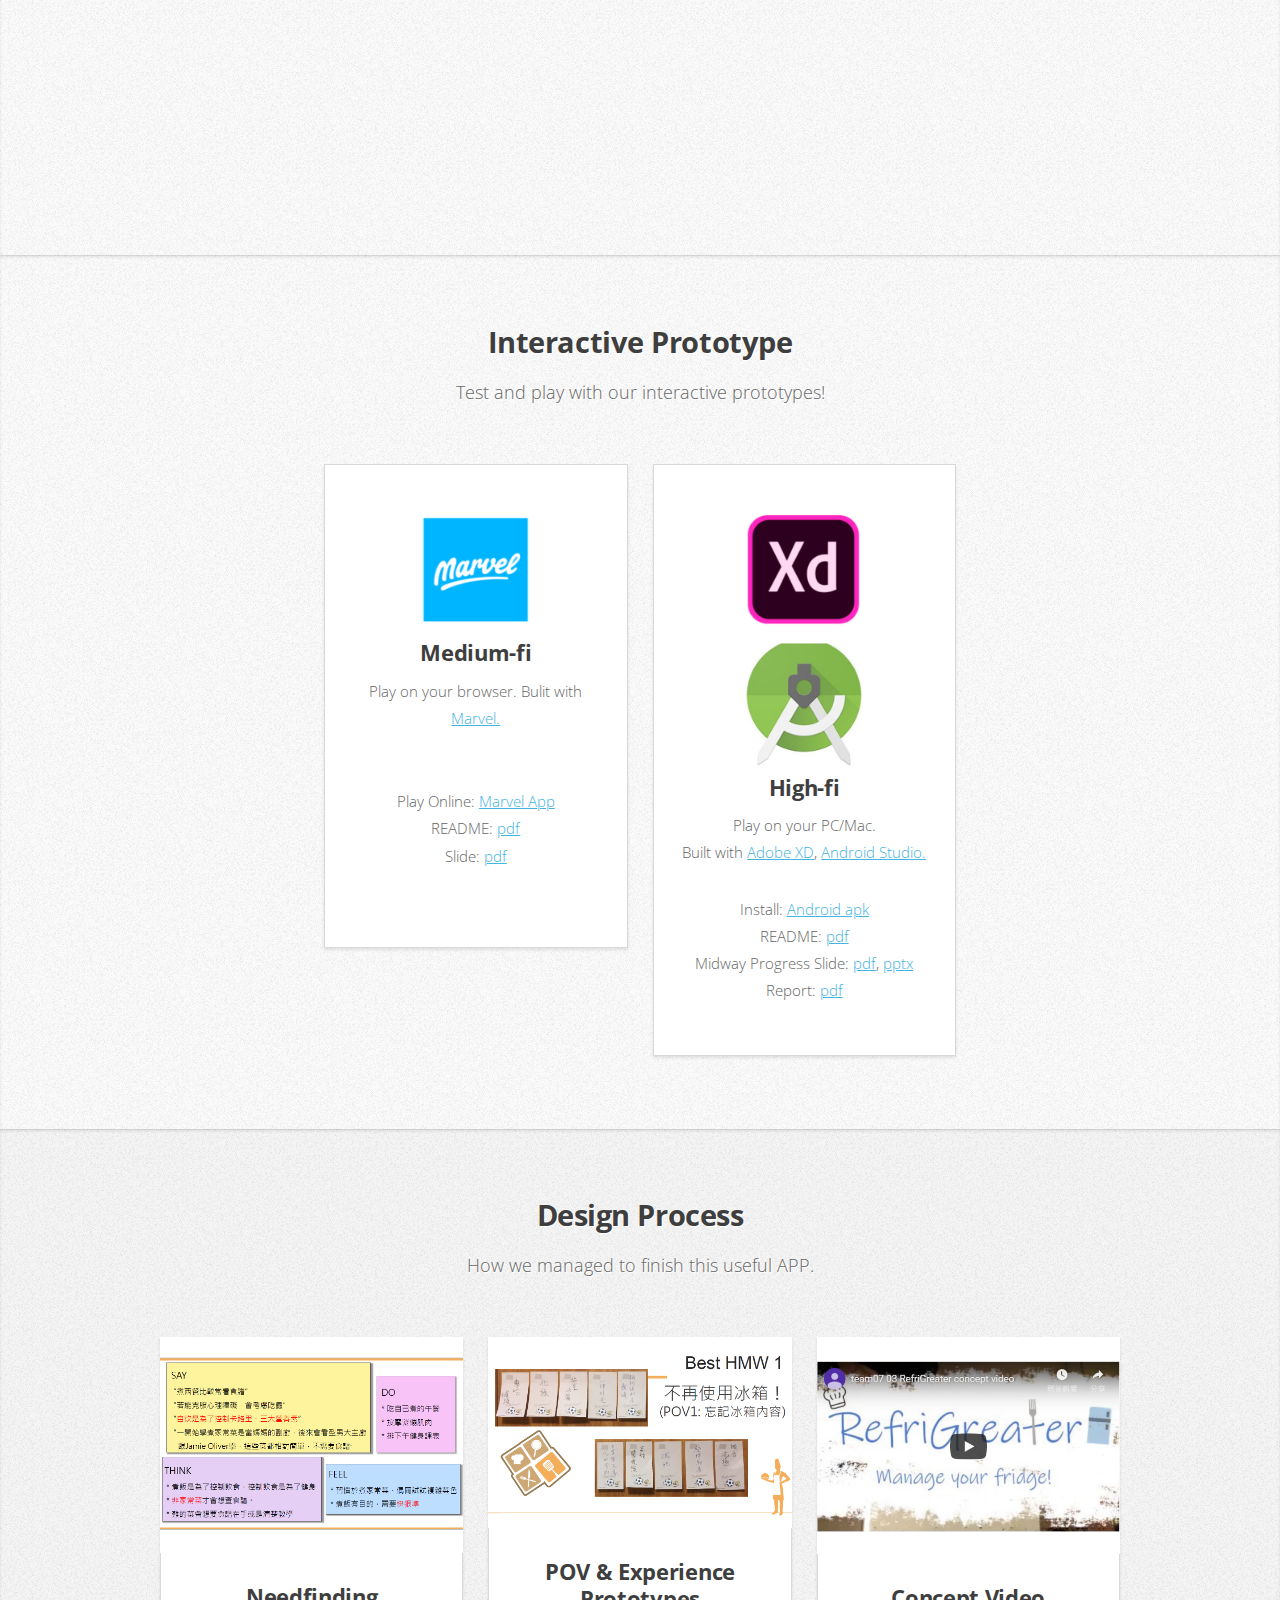
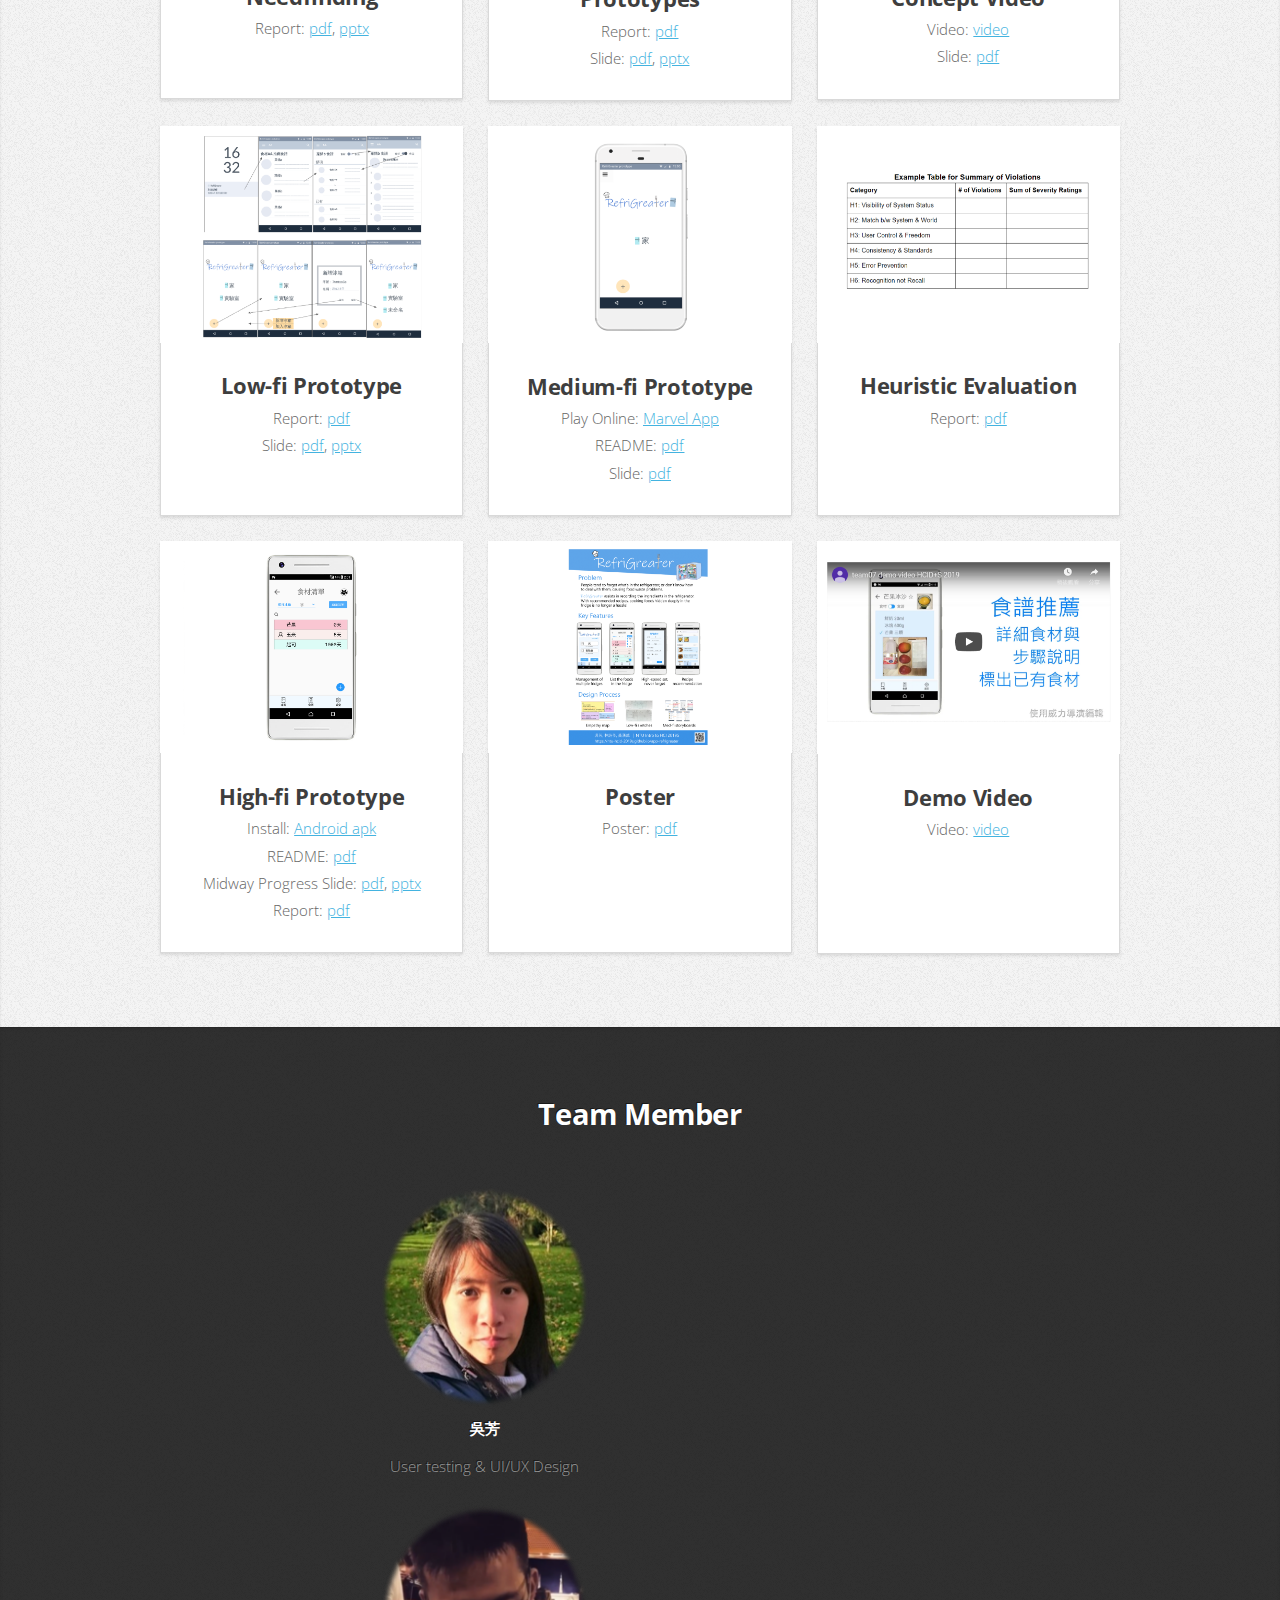
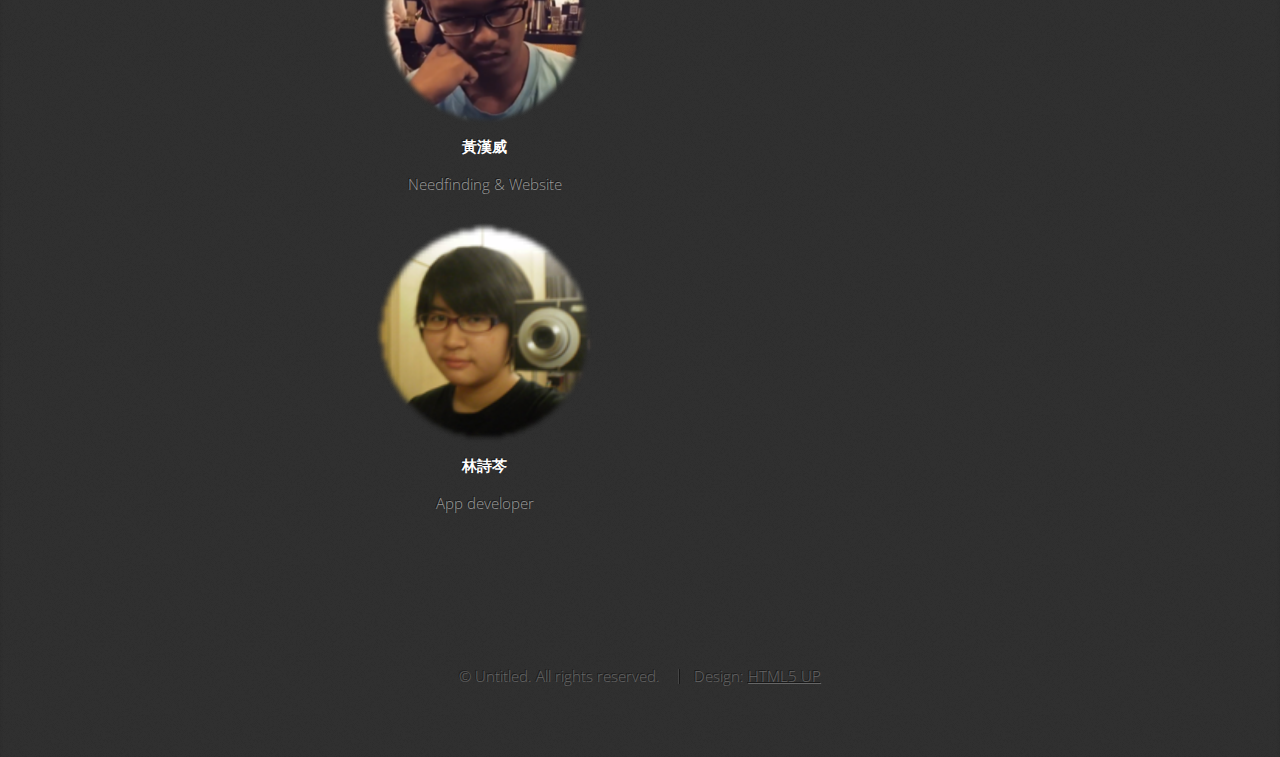
==== commit aff56883: "final v1" ====
--- a/index.html
+++ b/index.html
@@ -58,7 +58,7 @@
                 <header>
                     <h2>Demo Video</h2>
                 </header>
-                <div class="video-wrapper"><iframe width="560" height="315" src="https://www.youtube.com/embed/i2lwV2aO6xA" frameborder="0" allow="accelerometer; autoplay; encrypted-media; gyroscope; picture-in-picture" allowfullscreen></iframe></div>
+                <div class="video-wrapper"><iframe width="560" height="315" src="https://www.youtube.com/embed/cTCBjWKM7a4" frameborder="0" allow="accelerometer; autoplay; encrypted-media; gyroscope; picture-in-picture" allowfullscreen></iframe></div>
             </div>
         </div>
     </article>
@@ -166,7 +166,7 @@
                     <article class="box style2">
                         <a class="image featured"><img src="images/8.png" alt="" /></a>
                         <h3>Poster</h3>
-                        Poster: <a href="">pdf</a><br><br><br><br>
+                        Poster: <a href="doc/RefriGreater_poster_NEW.pdf">pdf</a><br><br><br><br>
                     </article>
                 </div>
                 <div class="col-4 col-6-medium col-12-small">
@@ -230,4 +230,4 @@
 
 </body>
 
-</html>+</html>
--- a/assets/css/main.css
+++ b/assets/css/main.css
@@ -1972,6 +1972,7 @@
 /* Small */
 
 @media screen and (max-width: 736px) {
+    
     /* Basic */
     body {
         padding-top: 44px;
